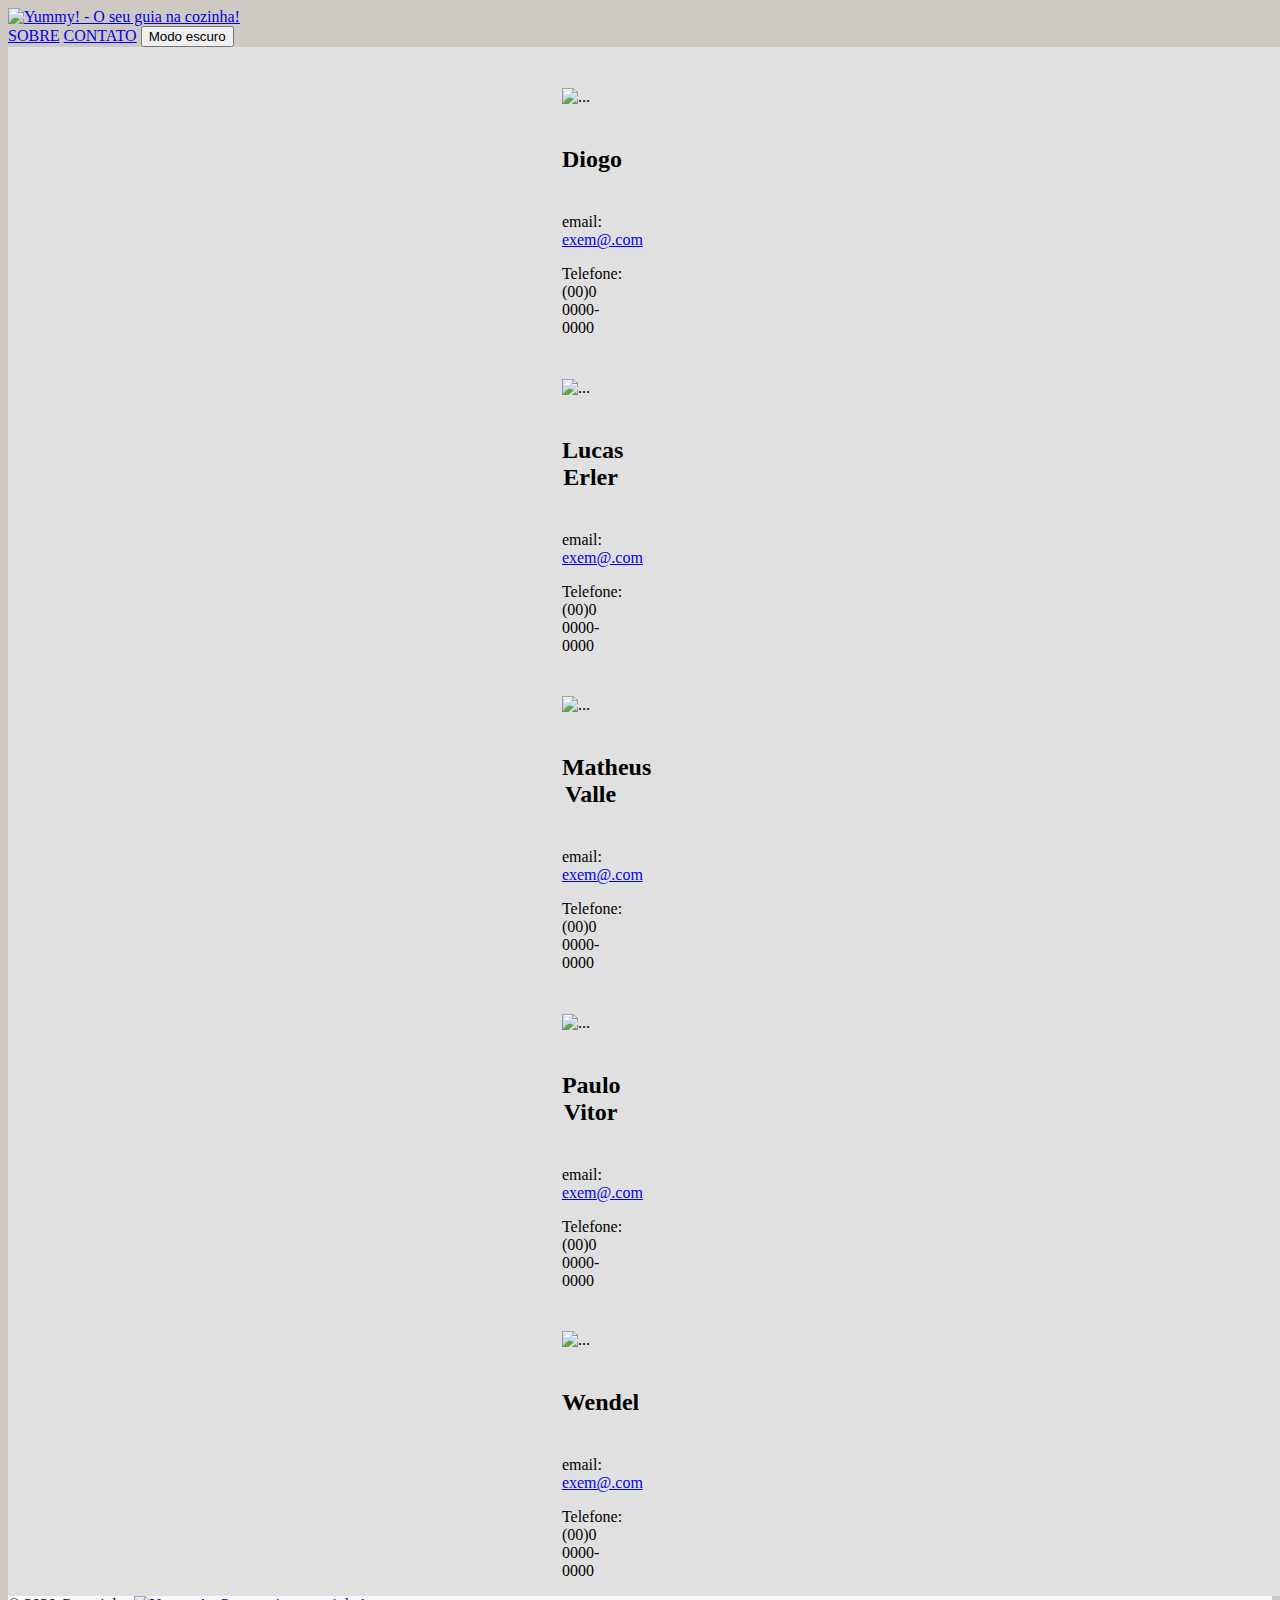
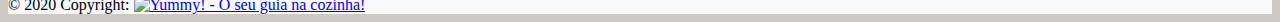
==== CONTATO/contato.html @ 797a140f "dark mode inicio" ====
<!DOCTYPE html>
<html lang="pt-BR">
  <head>
    <meta charset="UTF-8" />
    <meta http-equiv="X-UA-Compatible" content="IE=edge" />
    <meta name="viewport" content="width=device-width, initial-scale=1.0" />
    <link
      href="https://cdn.jsdelivr.net/npm/bootstrap@5.1.3/dist/css/bootstrap.min.css"
      rel="stylesheet"
      integrity="sha384-1BmE4kWBq78iYhFldvKuhfTAU6auU8tT94WrHftjDbrCEXSU1oBoqyl2QvZ6jIW3"
      crossorigin="anonymous"
    />
    <link rel="stylesheet" href="../styles.css">
    <link rel="stylesheet" href="./contato.css">        
    <title>Yummy!</title>
    <script src="contato.js" defer></script>
  </head>
  <body>
    <header class="main-header">
      <nav class="navbar navbar-expand-lg navbar-light bg-light">
        <div class="container-fluid">
          <a class="navbar-brand" href="../index.html">
            <img
              src="../images/Yummy-logo-removedBG.png"
              alt="Yummy! - O seu guia na cozinha!"
              height="70px"
            />
          </a>
          <div>
            <div class="navbar-nav">
              <a class="nav-link" href="../SOBRE/sobre.html">SOBRE</a>
              <a class="nav-link" href="../CONTATO/contato.html">CONTATO</a>
              <button class="dark-btn" type="button dm-btn">Modo escuro</button>
            </div>
          </div>
        </div>
      </nav>
    </header>
    <div class="container">
        <div class="row row-cols-1 row-cols-md-3 g-4">
            <div class="col">
              <div class="card h-100" id="cardcontato">
                <img src="file:///C:/Users/lucas/Downloads/undraw_profile_pic_ic-5-t.svg" class="card-img-top" alt="...">
                <div class="card-body">
                  <h5 class="card-title">Diogo</h5>
                  <p class="card-text">email: <a href="https://outlook.live.com/"><buttontype="button" class="btn btn-link">exem@.com</button></a></p>
                  <p>Telefone: (00)0 0000-0000</p>
                </div>
              </div>
            </div>
            <div class="col">
              <div class="card h-100" id="cardcontato">
                <img src="file:///C:/Users/lucas/Downloads/undraw_profile_pic_ic-5-t.svg" class="card-img-top" alt="...">
                <div class="card-body">
                  <h5 class="card-title">Lucas Erler</h5>
                  <p class="card-text">email: <a href="https://outlook.live.com/"><buttontype="button" class="btn btn-link">exem@.com</button></a></p>
                  <p>Telefone: (00)0 0000-0000</p>
                </div>
              </div>
            </div>
            <div class="col">
              <div class="card h-100" id="cardcontato">
                <img src="file:///C:/Users/lucas/Downloads/undraw_profile_pic_ic-5-t.svg" class="card-img-top" alt="...">
                <div class="card-body">
                  <h5 class="card-title">Matheus Valle</h5>
                  <p class="card-text">email: <a href="https://outlook.live.com/"><buttontype="button" class="btn btn-link">exem@.com</button></a></p>
                  <p>Telefone: (00)0 0000-0000</p>
                </div>
              </div>
            </div>
            <div class="col">
              <div class="card h-100" id="cardcontato">
                <img src="file:///C:/Users/lucas/Downloads/undraw_profile_pic_ic-5-t.svg" class="card-img-top" alt="...">
                <div class="card-body">
                  <h5 class="card-title">Paulo Vitor</h5>
                  <p class="card-text">email: <a href="https://outlook.live.com/"><buttontype="button" class="btn btn-link">exem@.com</button></a></p>
                  <p>Telefone: (00)0 0000-0000</p>
                </div>
              </div>
            </div>
            <div class="col">
                <div class="card h-100" id="cardcontato">
                  <img src="file:///C:/Users/lucas/Downloads/undraw_profile_pic_ic-5-t.svg" class="card-img-top" alt="...">
                  <div class="card-body">
                    <h5 class="card-title">Wendel</h5>
                    <p class="card-text">email: <a href="https://outlook.live.com/"><buttontype="button" class="btn btn-link">exem@.com</button></a></p>
                    <p>Telefone: (00)0 0000-0000</p>
                  </div>
                </div>
              </div>
          </div>
    </div>
    <footer class="bg-light text-center text-lg-start" >
        <div class="text-center p-3" style="background-color: #f8f9fa;">
          © 2020 Copyright:
          <a class="navbar-brand" href="#">
            <img
              src="../images/Yummy-logo-removedBG.png"
              alt="Yummy! - O seu guia na cozinha!"
              height="70px"
            />
          </a>
        </div>
    </footer>
  </body>
</html>
---- styles.css ----
body {
  background-color: rgb(207, 201, 195);
}
.body__dark {
  background-color: rgb(59, 59, 59);
}
.dm-btn {
  border-radius: 1.25rem;
}
---- CONTATO/contato.css ----
.container {
  background-color: rgb(224, 224, 224);
  width: 100vw;
  justify-content: space-around;
  flex-direction: row;
  display: flex;
  flex-wrap: wrap;
}
.container__dark {
  background-color:black ;
}
.row-cols-md-3>* {
  flex: 0 0 auto;
  width: 33.3333333333%;
  margin-top: 40px;
  margin-bottom: 16px;
}
.card-title{
  text-align: center;
  font-size: 3ch;
}
.card-img-top{
  vertical-align: middle;
  height: 17rem;
}
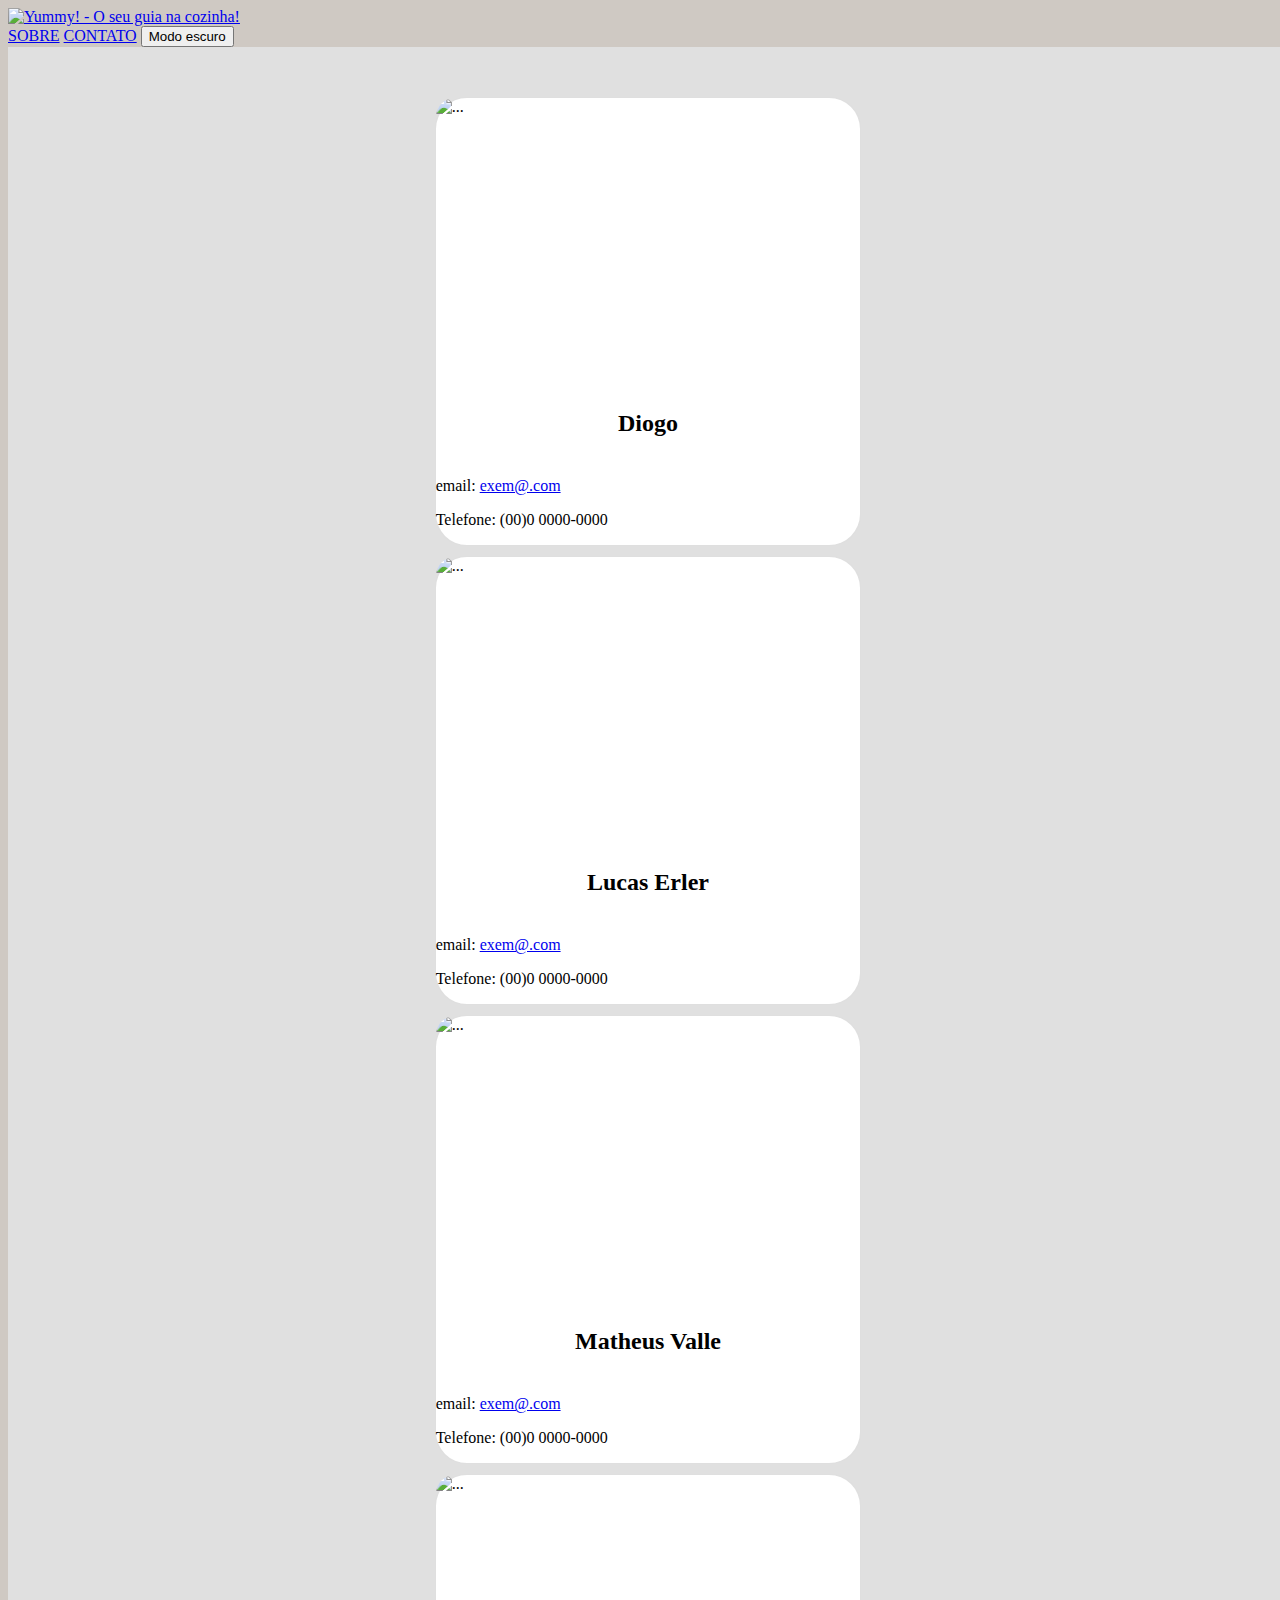
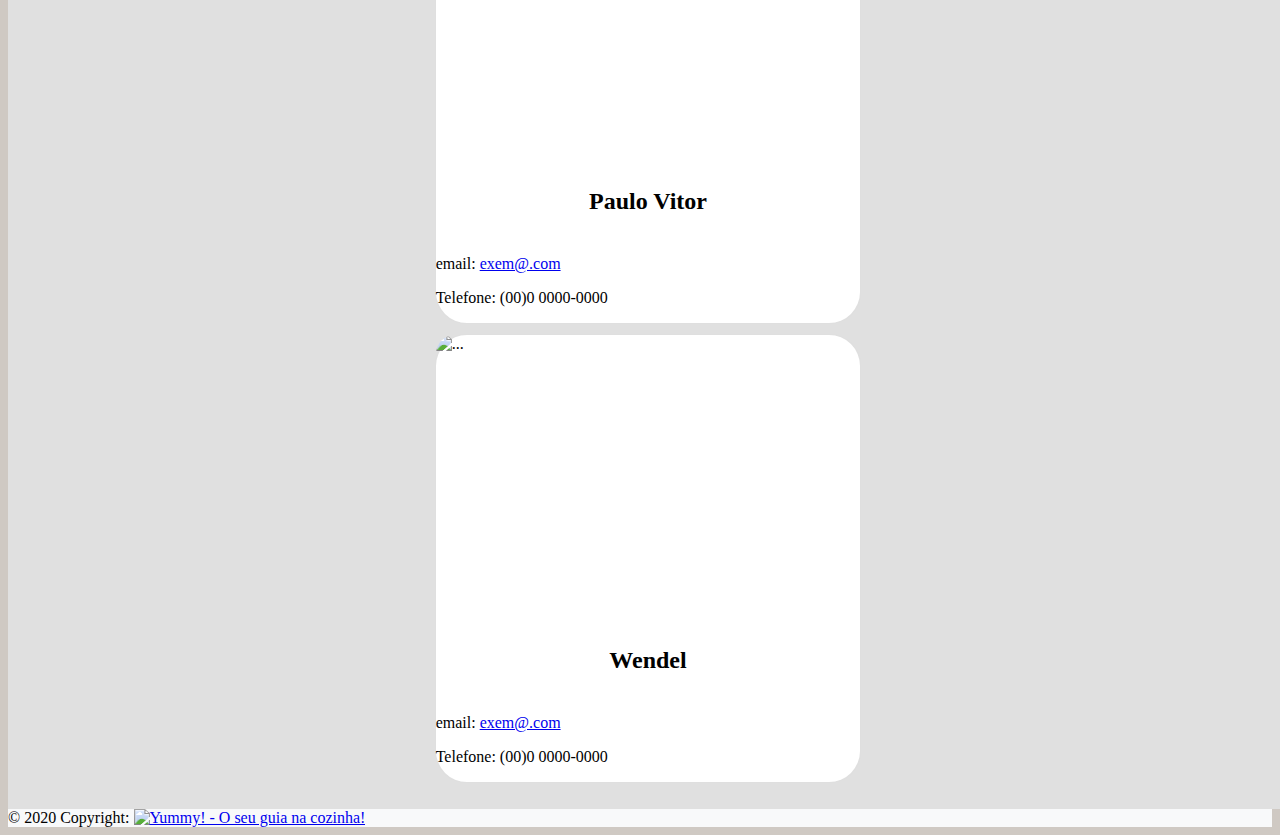
==== commit 40a02767: "add images contato" ====
--- a/CONTATO/contato.html
+++ b/CONTATO/contato.html
@@ -13,7 +13,7 @@
     <link rel="stylesheet" href="../styles.css">
     <link rel="stylesheet" href="./contato.css">        
     <title>Yummy!</title>
-    <script src="contato.js" defer></script>
+    <script src="/js/main.js" defer></script>
   </head>
   <body>
     <header class="main-header">
@@ -30,66 +30,66 @@
             <div class="navbar-nav">
               <a class="nav-link" href="../SOBRE/sobre.html">SOBRE</a>
               <a class="nav-link" href="../CONTATO/contato.html">CONTATO</a>
-              <button class="dark-btn" type="button dm-btn">Modo escuro</button>
+              <button type="button dm-btn">Modo escuro</button>
             </div>
           </div>
         </div>
       </nav>
     </header>
-    <div class="container">
+      <div class="container">
         <div class="row row-cols-1 row-cols-md-3 g-4">
-            <div class="col">
-              <div class="card h-100" id="cardcontato">
-                <img src="file:///C:/Users/lucas/Downloads/undraw_profile_pic_ic-5-t.svg" class="card-img-top" alt="...">
+          <div class="col">
+            <div class="card h-100" id="cardcontato">
+              <img src="../images/boneco.png" class="card-img-top" alt="...">
                 <div class="card-body">
                   <h5 class="card-title">Diogo</h5>
                   <p class="card-text">email: <a href="https://outlook.live.com/"><buttontype="button" class="btn btn-link">exem@.com</button></a></p>
-                  <p>Telefone: (00)0 0000-0000</p>
+                    <p>Telefone: (00)0 0000-0000</p>
+                  </div>
                 </div>
               </div>
-            </div>
-            <div class="col">
-              <div class="card h-100" id="cardcontato">
-                <img src="file:///C:/Users/lucas/Downloads/undraw_profile_pic_ic-5-t.svg" class="card-img-top" alt="...">
-                <div class="card-body">
-                  <h5 class="card-title">Lucas Erler</h5>
-                  <p class="card-text">email: <a href="https://outlook.live.com/"><buttontype="button" class="btn btn-link">exem@.com</button></a></p>
-                  <p>Telefone: (00)0 0000-0000</p>
-                </div>
-              </div>
-            </div>
-            <div class="col">
-              <div class="card h-100" id="cardcontato">
-                <img src="file:///C:/Users/lucas/Downloads/undraw_profile_pic_ic-5-t.svg" class="card-img-top" alt="...">
-                <div class="card-body">
-                  <h5 class="card-title">Matheus Valle</h5>
-                  <p class="card-text">email: <a href="https://outlook.live.com/"><buttontype="button" class="btn btn-link">exem@.com</button></a></p>
-                  <p>Telefone: (00)0 0000-0000</p>
-                </div>
-              </div>
-            </div>
-            <div class="col">
-              <div class="card h-100" id="cardcontato">
-                <img src="file:///C:/Users/lucas/Downloads/undraw_profile_pic_ic-5-t.svg" class="card-img-top" alt="...">
-                <div class="card-body">
-                  <h5 class="card-title">Paulo Vitor</h5>
-                  <p class="card-text">email: <a href="https://outlook.live.com/"><buttontype="button" class="btn btn-link">exem@.com</button></a></p>
-                  <p>Telefone: (00)0 0000-0000</p>
-                </div>
-              </div>
-            </div>
-            <div class="col">
+              <div class="col">
                 <div class="card h-100" id="cardcontato">
-                  <img src="file:///C:/Users/lucas/Downloads/undraw_profile_pic_ic-5-t.svg" class="card-img-top" alt="...">
+                  <img src="../images/boneco.png" class="card-img-top" alt="...">
                   <div class="card-body">
-                    <h5 class="card-title">Wendel</h5>
+                    <h5 class="card-title">Lucas Erler</h5>
                     <p class="card-text">email: <a href="https://outlook.live.com/"><buttontype="button" class="btn btn-link">exem@.com</button></a></p>
                     <p>Telefone: (00)0 0000-0000</p>
                   </div>
                 </div>
               </div>
-          </div>
-    </div>
+              <div class="col">
+                <div class="card h-100" id="cardcontato">
+                  <img src="../images/boneco.png" class="card-img-top" alt="...">
+                  <div class="card-body">
+                    <h5 class="card-title">Matheus Valle</h5>
+                    <p class="card-text">email: <a href="https://outlook.live.com/"><buttontype="button" class="btn btn-link">exem@.com</button></a></p>
+                    <p>Telefone: (00)0 0000-0000</p>
+                  </div>
+                </div>
+              </div>
+              <div class="col">
+                <div class="card h-100" id="cardcontato">
+                  <img src="../images/boneco.png" class="card-img-top" alt="...">
+                  <div class="card-body">
+                    <h5 class="card-title">Paulo Vitor</h5>
+                    <p class="card-text">email: <a href="https://outlook.live.com/"><buttontype="button" class="btn btn-link">exem@.com</button></a></p>
+                    <p>Telefone: (00)0 0000-0000</p>
+                  </div>
+                </div>
+              </div>
+              <div class="col">
+                  <div class="card h-100" id="cardcontato">
+                    <img src="../images/boneco.png" class="card-img-top" alt="...">
+                    <div class="card-body">
+                      <h5 class="card-title">Wendel</h5>
+                      <p class="card-text">email: <a href="https://outlook.live.com/"><buttontype="button" class="btn btn-link">exem@.com</button></a></p>
+                      <p>Telefone: (00)0 0000-0000</p>
+                    </div>
+                  </div>
+                </div>
+            </div>
+      </div>
     <footer class="bg-light text-center text-lg-start" >
         <div class="text-center p-3" style="background-color: #f8f9fa;">
           © 2020 Copyright:
--- a/styles.css
+++ b/styles.css
@@ -1,9 +1,34 @@
 body {
   background-color: rgb(207, 201, 195);
-}
-.body__dark {
-  background-color: rgb(59, 59, 59);
 }
 .dm-btn {
   border-radius: 1.25rem;
 }
+.container {
+  background-color: rgb(224, 224, 224);
+  width: 100vw;
+  justify-content: space-around;
+  flex-direction: row;
+  display: flex;
+  flex-wrap: wrap;
+}
+.card {
+  position: relative;
+  display: flex;
+  flex-direction: column;
+  min-width: 0;
+  word-wrap: break-word;
+  background-color: #fff;
+  background-clip: border-box;
+  margin-top: 10px;
+  margin-bottom: 10px;
+  border: 1px solid rgba(0,0,0,.125);
+  border-radius: 2rem;
+}
+.card-img, .card-img-top {
+  border-top-left-radius: calc(1.25rem - 1px);
+  border-top-right-radius: calc(1.25rem - 1px);
+}
+.btn{
+  border-radius: 1.25rem;
+}--- a/CONTATO/contato.css
+++ b/CONTATO/contato.css
@@ -1,15 +1,4 @@
-.container {
-  background-color: rgb(224, 224, 224);
-  width: 100vw;
-  justify-content: space-around;
-  flex-direction: row;
-  display: flex;
-  flex-wrap: wrap;
-}
-.container__dark {
-  background-color:black ;
-}
-.row-cols-md-3>* {
+.row-cols-md-3 {
   flex: 0 0 auto;
   width: 33.3333333333%;
   margin-top: 40px;
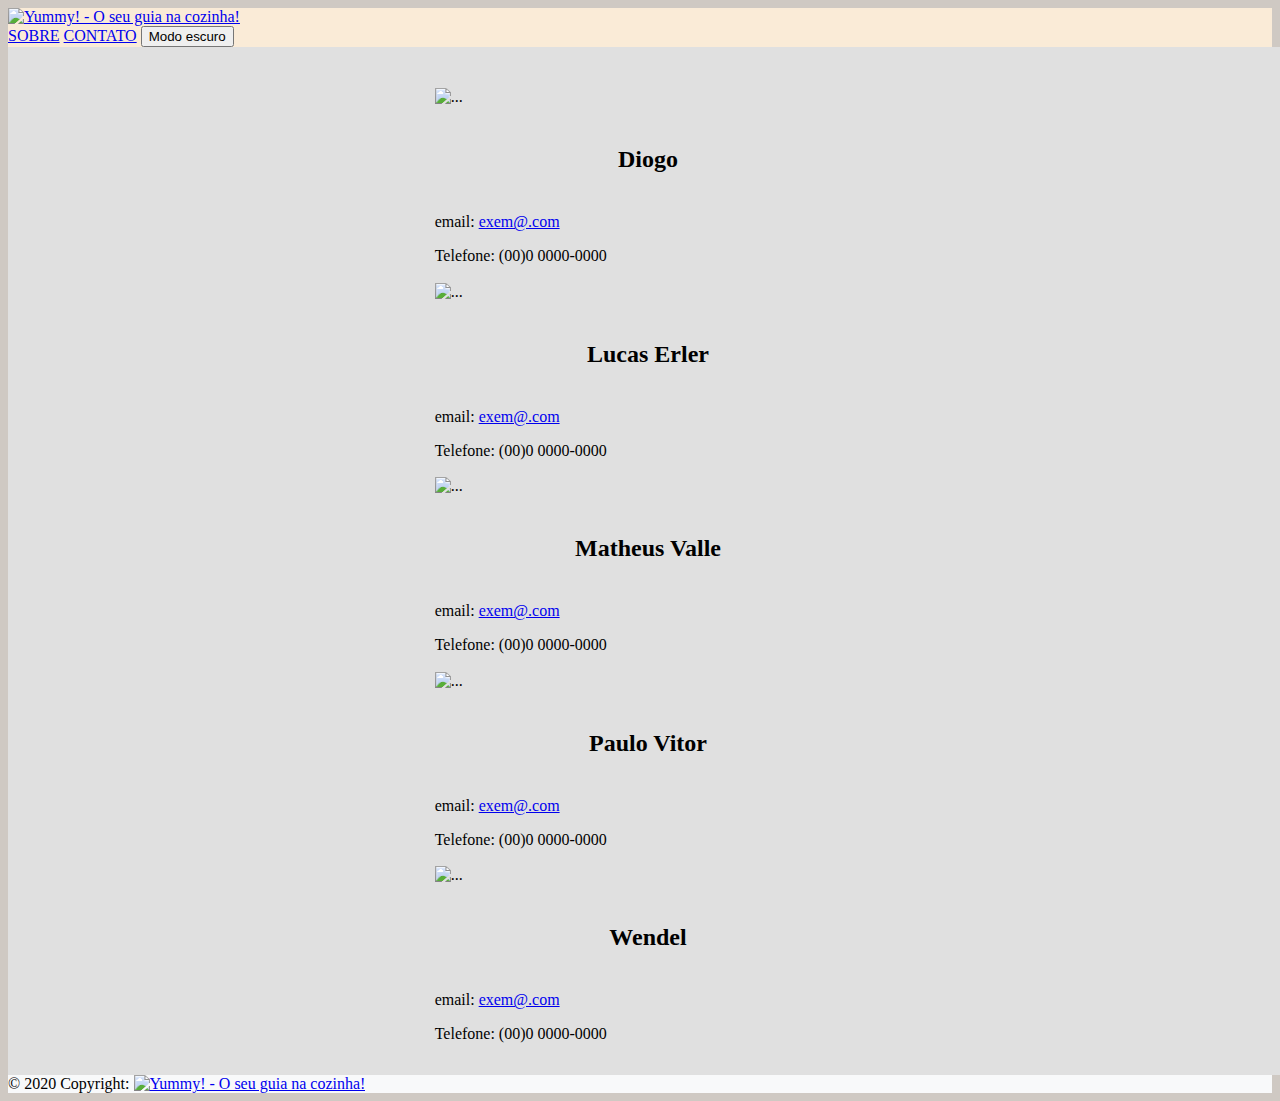
==== commit 95dc975d: "problemas com nome dos membros em 'sobre'" ====
--- a/CONTATO/contato.html
+++ b/CONTATO/contato.html
@@ -13,11 +13,11 @@
     <link rel="stylesheet" href="../styles.css">
     <link rel="stylesheet" href="./contato.css">        
     <title>Yummy!</title>
-    <script src="/js/main.js" defer></script>
+    <script src="contato.js" defer></script>
   </head>
   <body>
     <header class="main-header">
-      <nav class="navbar navbar-expand-lg navbar-light bg-light">
+      <nav class="navbar navbar-expand-lg navbar-light">
         <div class="container-fluid">
           <a class="navbar-brand" href="../index.html">
             <img
@@ -30,66 +30,66 @@
             <div class="navbar-nav">
               <a class="nav-link" href="../SOBRE/sobre.html">SOBRE</a>
               <a class="nav-link" href="../CONTATO/contato.html">CONTATO</a>
-              <button type="button dm-btn">Modo escuro</button>
+              <button class="dark-btn" type="button dm-btn">Modo escuro</button>
             </div>
           </div>
         </div>
       </nav>
     </header>
-      <div class="container">
+    <div class="container">
         <div class="row row-cols-1 row-cols-md-3 g-4">
-          <div class="col">
-            <div class="card h-100" id="cardcontato">
-              <img src="../images/boneco.png" class="card-img-top" alt="...">
+            <div class="col">
+              <div class="card h-100" id="cardcontato">
+                <img src="file:///C:/Users/lucas/Downloads/undraw_profile_pic_ic-5-t.svg" class="card-img-top" alt="...">
                 <div class="card-body">
                   <h5 class="card-title">Diogo</h5>
                   <p class="card-text">email: <a href="https://outlook.live.com/"><buttontype="button" class="btn btn-link">exem@.com</button></a></p>
-                    <p>Telefone: (00)0 0000-0000</p>
-                  </div>
+                  <p>Telefone: (00)0 0000-0000</p>
                 </div>
               </div>
-              <div class="col">
+            </div>
+            <div class="col">
+              <div class="card h-100" id="cardcontato">
+                <img src="file:///C:/Users/lucas/Downloads/undraw_profile_pic_ic-5-t.svg" class="card-img-top" alt="...">
+                <div class="card-body">
+                  <h5 class="card-title">Lucas Erler</h5>
+                  <p class="card-text">email: <a href="https://outlook.live.com/"><buttontype="button" class="btn btn-link">exem@.com</button></a></p>
+                  <p>Telefone: (00)0 0000-0000</p>
+                </div>
+              </div>
+            </div>
+            <div class="col">
+              <div class="card h-100" id="cardcontato">
+                <img src="file:///C:/Users/lucas/Downloads/undraw_profile_pic_ic-5-t.svg" class="card-img-top" alt="...">
+                <div class="card-body">
+                  <h5 class="card-title">Matheus Valle</h5>
+                  <p class="card-text">email: <a href="https://outlook.live.com/"><buttontype="button" class="btn btn-link">exem@.com</button></a></p>
+                  <p>Telefone: (00)0 0000-0000</p>
+                </div>
+              </div>
+            </div>
+            <div class="col">
+              <div class="card h-100" id="cardcontato">
+                <img src="file:///C:/Users/lucas/Downloads/undraw_profile_pic_ic-5-t.svg" class="card-img-top" alt="...">
+                <div class="card-body">
+                  <h5 class="card-title">Paulo Vitor</h5>
+                  <p class="card-text">email: <a href="https://outlook.live.com/"><buttontype="button" class="btn btn-link">exem@.com</button></a></p>
+                  <p>Telefone: (00)0 0000-0000</p>
+                </div>
+              </div>
+            </div>
+            <div class="col">
                 <div class="card h-100" id="cardcontato">
-                  <img src="../images/boneco.png" class="card-img-top" alt="...">
+                  <img src="file:///C:/Users/lucas/Downloads/undraw_profile_pic_ic-5-t.svg" class="card-img-top" alt="...">
                   <div class="card-body">
-                    <h5 class="card-title">Lucas Erler</h5>
+                    <h5 class="card-title">Wendel</h5>
                     <p class="card-text">email: <a href="https://outlook.live.com/"><buttontype="button" class="btn btn-link">exem@.com</button></a></p>
                     <p>Telefone: (00)0 0000-0000</p>
                   </div>
                 </div>
               </div>
-              <div class="col">
-                <div class="card h-100" id="cardcontato">
-                  <img src="../images/boneco.png" class="card-img-top" alt="...">
-                  <div class="card-body">
-                    <h5 class="card-title">Matheus Valle</h5>
-                    <p class="card-text">email: <a href="https://outlook.live.com/"><buttontype="button" class="btn btn-link">exem@.com</button></a></p>
-                    <p>Telefone: (00)0 0000-0000</p>
-                  </div>
-                </div>
-              </div>
-              <div class="col">
-                <div class="card h-100" id="cardcontato">
-                  <img src="../images/boneco.png" class="card-img-top" alt="...">
-                  <div class="card-body">
-                    <h5 class="card-title">Paulo Vitor</h5>
-                    <p class="card-text">email: <a href="https://outlook.live.com/"><buttontype="button" class="btn btn-link">exem@.com</button></a></p>
-                    <p>Telefone: (00)0 0000-0000</p>
-                  </div>
-                </div>
-              </div>
-              <div class="col">
-                  <div class="card h-100" id="cardcontato">
-                    <img src="../images/boneco.png" class="card-img-top" alt="...">
-                    <div class="card-body">
-                      <h5 class="card-title">Wendel</h5>
-                      <p class="card-text">email: <a href="https://outlook.live.com/"><buttontype="button" class="btn btn-link">exem@.com</button></a></p>
-                      <p>Telefone: (00)0 0000-0000</p>
-                    </div>
-                  </div>
-                </div>
-            </div>
-      </div>
+          </div>
+    </div>
     <footer class="bg-light text-center text-lg-start" >
         <div class="text-center p-3" style="background-color: #f8f9fa;">
           © 2020 Copyright:
--- a/styles.css
+++ b/styles.css
@@ -1,5 +1,8 @@
 body {
   background-color: rgb(207, 201, 195);
+}
+.body__dark {
+  background-color: rgb(59, 59, 59);
 }
 .dm-btn {
   border-radius: 1.25rem;
@@ -12,23 +15,9 @@
   display: flex;
   flex-wrap: wrap;
 }
-.card {
-  position: relative;
-  display: flex;
-  flex-direction: column;
-  min-width: 0;
-  word-wrap: break-word;
-  background-color: #fff;
-  background-clip: border-box;
-  margin-top: 10px;
-  margin-bottom: 10px;
-  border: 1px solid rgba(0,0,0,.125);
-  border-radius: 2rem;
+.main-header {
+  background-color: antiquewhite;
 }
-.card-img, .card-img-top {
-  border-top-left-radius: calc(1.25rem - 1px);
-  border-top-right-radius: calc(1.25rem - 1px);
+.main-header__dark {
+  background-color: #646464;
 }
-.btn{
-  border-radius: 1.25rem;
-}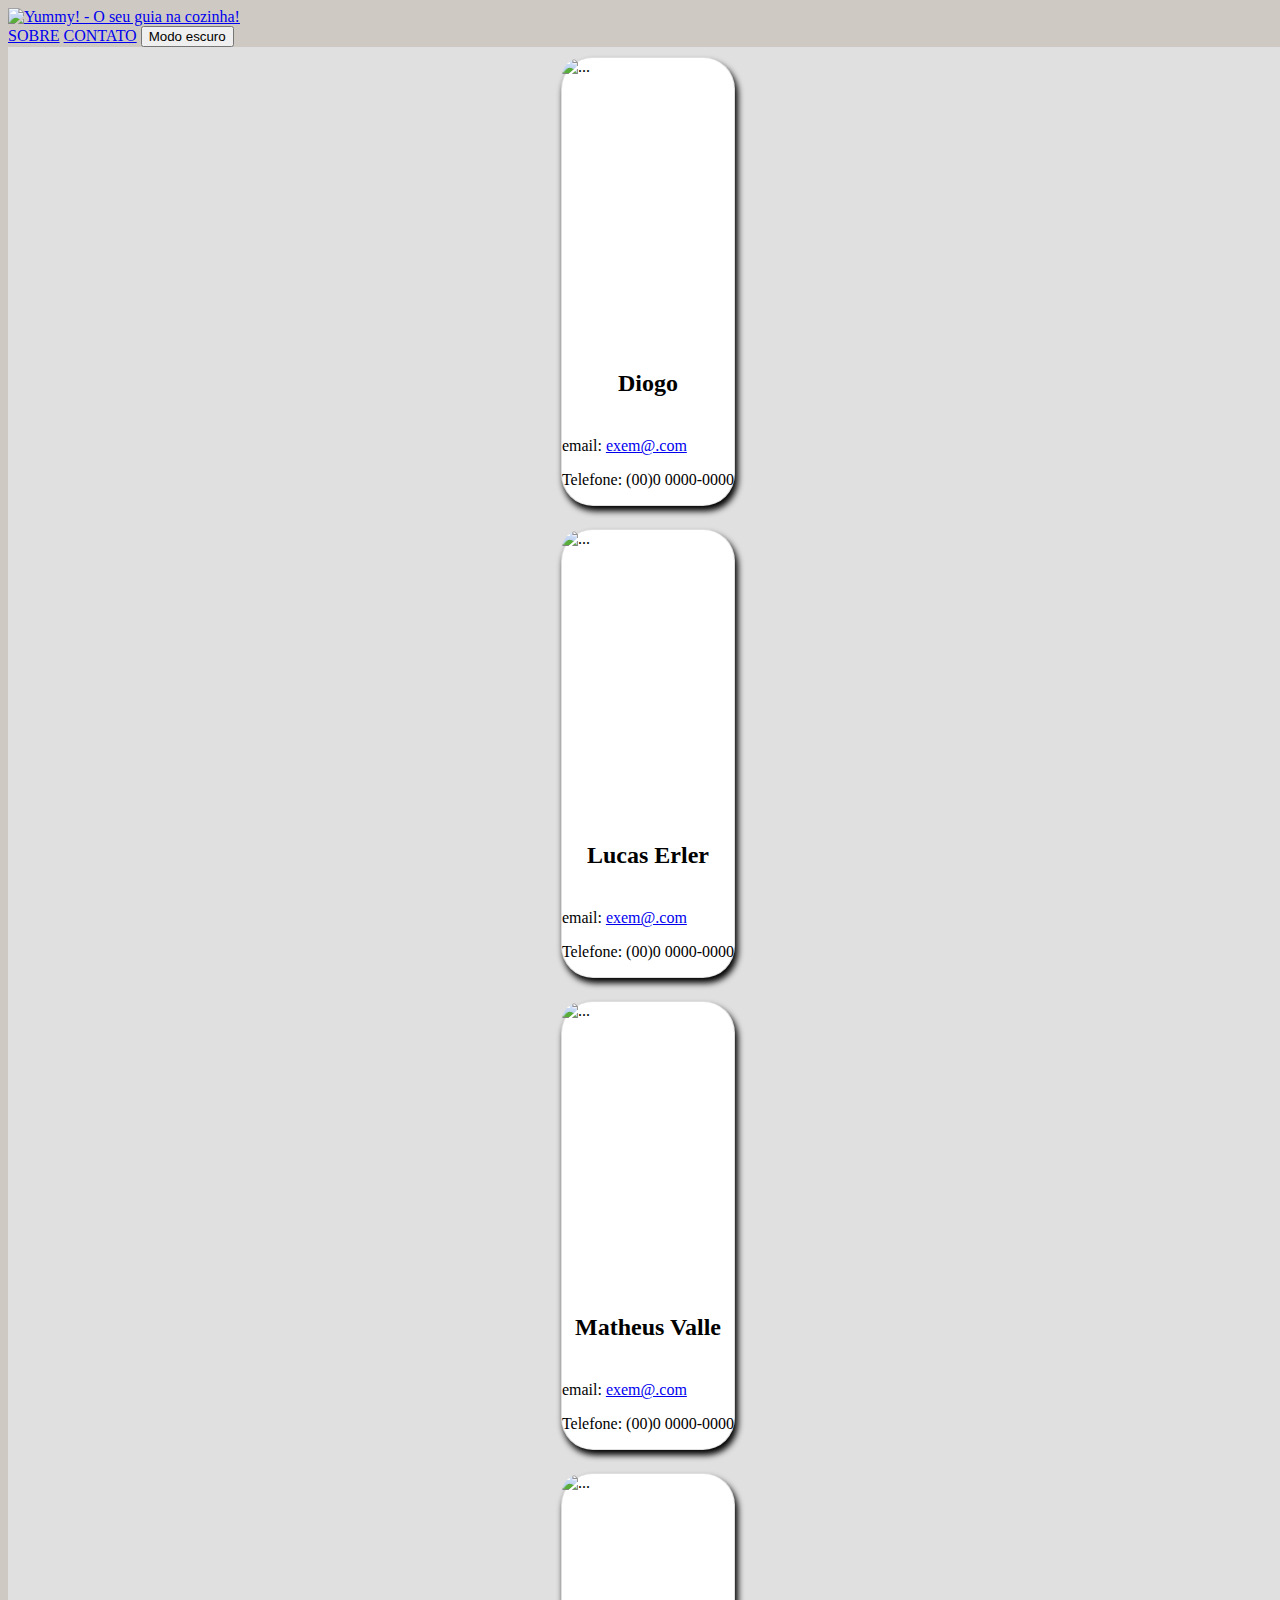
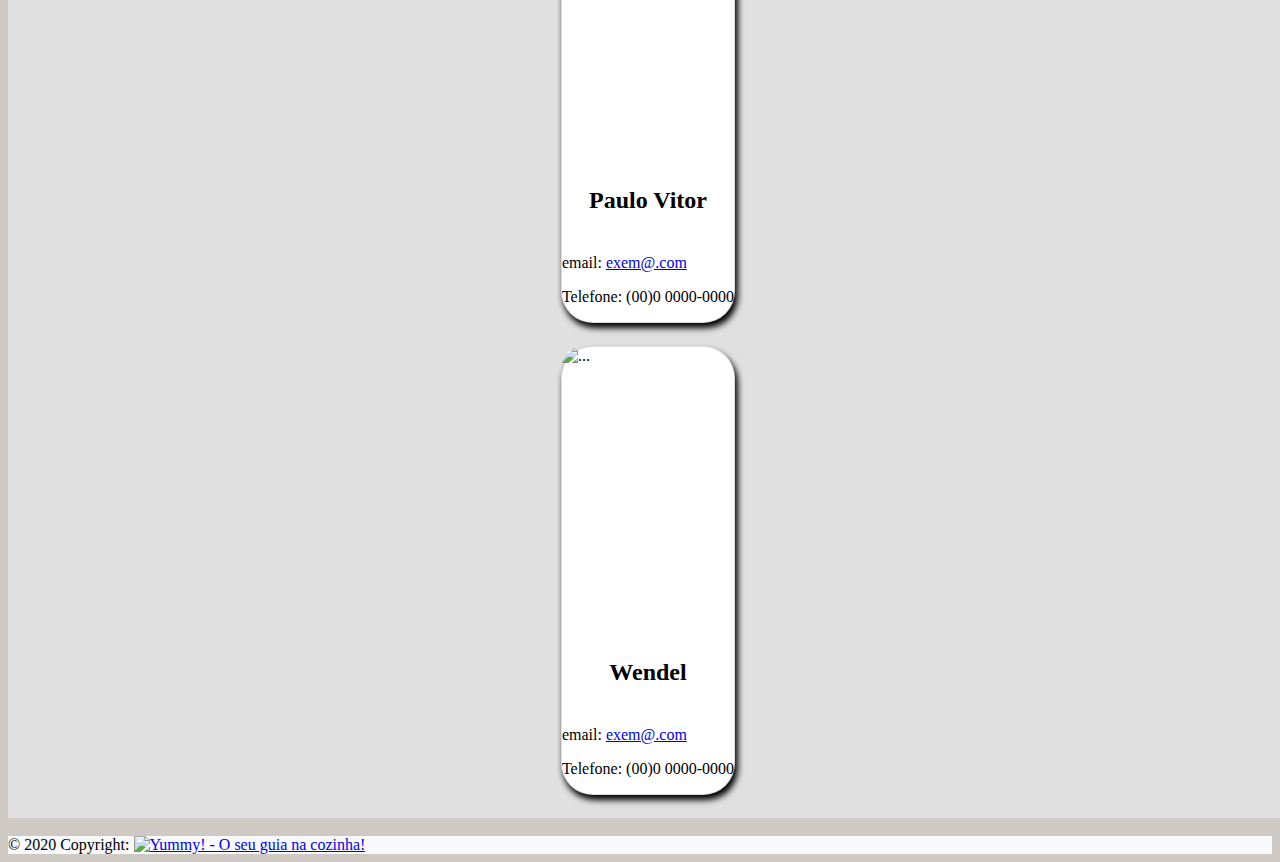
==== commit 8f540e4f: "é isso ai" ====
--- a/CONTATO/contato.html
+++ b/CONTATO/contato.html
@@ -13,11 +13,11 @@
     <link rel="stylesheet" href="../styles.css">
     <link rel="stylesheet" href="./contato.css">        
     <title>Yummy!</title>
-    <script src="contato.js" defer></script>
+    <script src="/js/main.js" defer></script>
   </head>
   <body>
     <header class="main-header">
-      <nav class="navbar navbar-expand-lg navbar-light">
+      <nav class="navbar navbar-expand-lg navbar-light bg-light">
         <div class="container-fluid">
           <a class="navbar-brand" href="../index.html">
             <img
@@ -30,66 +30,67 @@
             <div class="navbar-nav">
               <a class="nav-link" href="../SOBRE/sobre.html">SOBRE</a>
               <a class="nav-link" href="../CONTATO/contato.html">CONTATO</a>
-              <button class="dark-btn" type="button dm-btn">Modo escuro</button>
+              <button type="button dm-btn">Modo escuro</button>
             </div>
           </div>
         </div>
       </nav>
     </header>
-    <div class="container">
+      <div class="container">
         <div class="row row-cols-1 row-cols-md-3 g-4">
-            <div class="col">
-              <div class="card h-100" id="cardcontato">
-                <img src="file:///C:/Users/lucas/Downloads/undraw_profile_pic_ic-5-t.svg" class="card-img-top" alt="...">
+          <div class="col">
+            <div class="card h-95">
+              <img src="file:///C:/Users/lucas/Downloads/undraw_profile_pic_ic-5-t%20(1).svg" class="card-img-top" alt="...">
                 <div class="card-body">
                   <h5 class="card-title">Diogo</h5>
                   <p class="card-text">email: <a href="https://outlook.live.com/"><buttontype="button" class="btn btn-link">exem@.com</button></a></p>
-                  <p>Telefone: (00)0 0000-0000</p>
+                    <p>Telefone: (00)0 0000-0000</p>
+                  </div>
                 </div>
               </div>
-            </div>
-            <div class="col">
-              <div class="card h-100" id="cardcontato">
-                <img src="file:///C:/Users/lucas/Downloads/undraw_profile_pic_ic-5-t.svg" class="card-img-top" alt="...">
-                <div class="card-body">
-                  <h5 class="card-title">Lucas Erler</h5>
-                  <p class="card-text">email: <a href="https://outlook.live.com/"><buttontype="button" class="btn btn-link">exem@.com</button></a></p>
-                  <p>Telefone: (00)0 0000-0000</p>
-                </div>
-              </div>
-            </div>
-            <div class="col">
-              <div class="card h-100" id="cardcontato">
-                <img src="file:///C:/Users/lucas/Downloads/undraw_profile_pic_ic-5-t.svg" class="card-img-top" alt="...">
-                <div class="card-body">
-                  <h5 class="card-title">Matheus Valle</h5>
-                  <p class="card-text">email: <a href="https://outlook.live.com/"><buttontype="button" class="btn btn-link">exem@.com</button></a></p>
-                  <p>Telefone: (00)0 0000-0000</p>
-                </div>
-              </div>
-            </div>
-            <div class="col">
-              <div class="card h-100" id="cardcontato">
-                <img src="file:///C:/Users/lucas/Downloads/undraw_profile_pic_ic-5-t.svg" class="card-img-top" alt="...">
-                <div class="card-body">
-                  <h5 class="card-title">Paulo Vitor</h5>
-                  <p class="card-text">email: <a href="https://outlook.live.com/"><buttontype="button" class="btn btn-link">exem@.com</button></a></p>
-                  <p>Telefone: (00)0 0000-0000</p>
-                </div>
-              </div>
-            </div>
-            <div class="col">
-                <div class="card h-100" id="cardcontato">
-                  <img src="file:///C:/Users/lucas/Downloads/undraw_profile_pic_ic-5-t.svg" class="card-img-top" alt="...">
+              <div class="col">
+                <div class="card h-95">
+                  <img src="file:///C:/Users/lucas/Downloads/undraw_profile_pic_ic-5-t%20(1).svg" class="card-img-top" alt="...">
                   <div class="card-body">
-                    <h5 class="card-title">Wendel</h5>
+                    <h5 class="card-title">Lucas Erler</h5>
                     <p class="card-text">email: <a href="https://outlook.live.com/"><buttontype="button" class="btn btn-link">exem@.com</button></a></p>
                     <p>Telefone: (00)0 0000-0000</p>
                   </div>
                 </div>
               </div>
-          </div>
-    </div>
+              <div class="col">
+                <div class="card h-95">
+                  <img src="file:///C:/Users/lucas/Downloads/undraw_profile_pic_ic-5-t%20(1).svg" class="card-img-top" alt="...">
+                  <div class="card-body">
+                    <h5 class="card-title">Matheus Valle</h5>
+                    <p class="card-text">email: <a href="https://outlook.live.com/"><buttontype="button" class="btn btn-link">exem@.com</button></a></p>
+                    <p>Telefone: (00)0 0000-0000</p>
+                  </div>
+                </div>
+              </div>
+              <div class="col">
+                <div class="card h-95">
+                  <img src="file:///C:/Users/lucas/Downloads/undraw_profile_pic_ic-5-t%20(1).svg" class="card-img-top" alt="...">
+                  <div class="card-body">
+                    <h5 class="card-title">Paulo Vitor</h5>
+                    <p class="card-text">email: <a href="https://outlook.live.com/"><buttontype="button" class="btn btn-link">exem@.com</button></a></p>
+                    <p>Telefone: (00)0 0000-0000</p>
+                  </div>
+                </div>
+              </div>
+              <div class="col">
+                  <div class="card h-95">
+                    <img src="file:///C:/Users/lucas/Downloads/undraw_profile_pic_ic-5-t%20(1).svg" class="card-img-top" alt="...">
+                    <div class="card-body">
+                      <h5 class="card-title">Wendel</h5>
+                      <p class="card-text">email: <a href="https://outlook.live.com/"><buttontype="button" class="btn btn-link">exem@.com</button></a></p>
+                      <p>Telefone: (00)0 0000-0000</p>
+                    </div>
+                  </div>
+                </div>
+            </div>
+      </div>
+      <br>
     <footer class="bg-light text-center text-lg-start" >
         <div class="text-center p-3" style="background-color: #f8f9fa;">
           © 2020 Copyright:
--- a/styles.css
+++ b/styles.css
@@ -1,8 +1,5 @@
 body {
   background-color: rgb(207, 201, 195);
-}
-.body__dark {
-  background-color: rgb(59, 59, 59);
 }
 .dm-btn {
   border-radius: 1.25rem;
@@ -15,9 +12,24 @@
   display: flex;
   flex-wrap: wrap;
 }
-.main-header {
-  background-color: antiquewhite;
+.card {
+  position: relative;
+  display: flex;
+  flex-direction: column;
+  min-width: 0;
+  word-wrap: break-word;
+  background-color: #fff;
+  background-clip: border-box;
+  margin-top: 10px;
+  margin-bottom: 23px;
+  border: 1px solid rgba(0,0,0,.125);
+  border-radius: 2rem;
+  box-shadow: 2.5px 5px 6px black;
 }
-.main-header__dark {
-  background-color: #646464;
+.card-img, .card-img-top {
+  border-top-left-radius: calc(1.25rem - 1px);
+  border-top-right-radius: calc(1.25rem - 1px);
 }
+.btn{
+  border-radius: 1.25rem;
+}--- a/CONTATO/contato.css
+++ b/CONTATO/contato.css
@@ -1,9 +1,3 @@
-.row-cols-md-3 {
-  flex: 0 0 auto;
-  width: 33.3333333333%;
-  margin-top: 40px;
-  margin-bottom: 16px;
-}
 .card-title{
   text-align: center;
   font-size: 3ch;
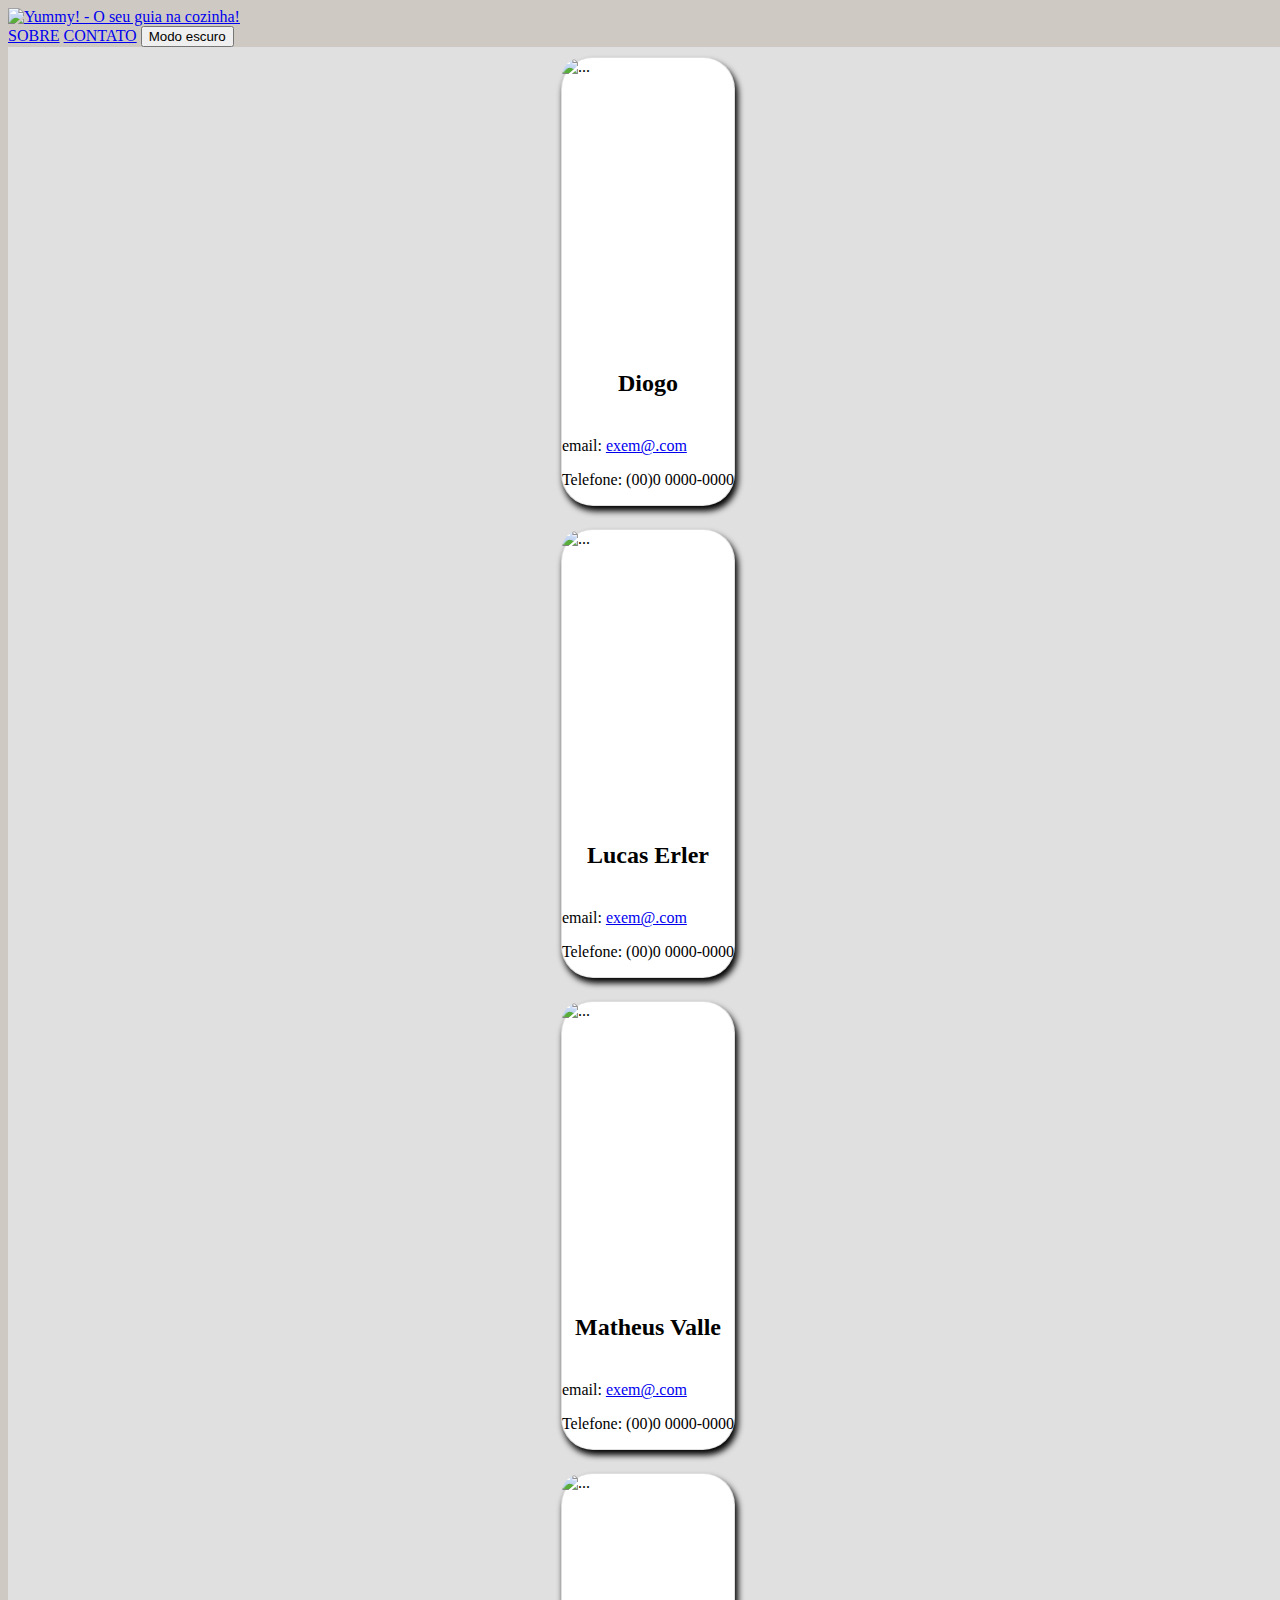
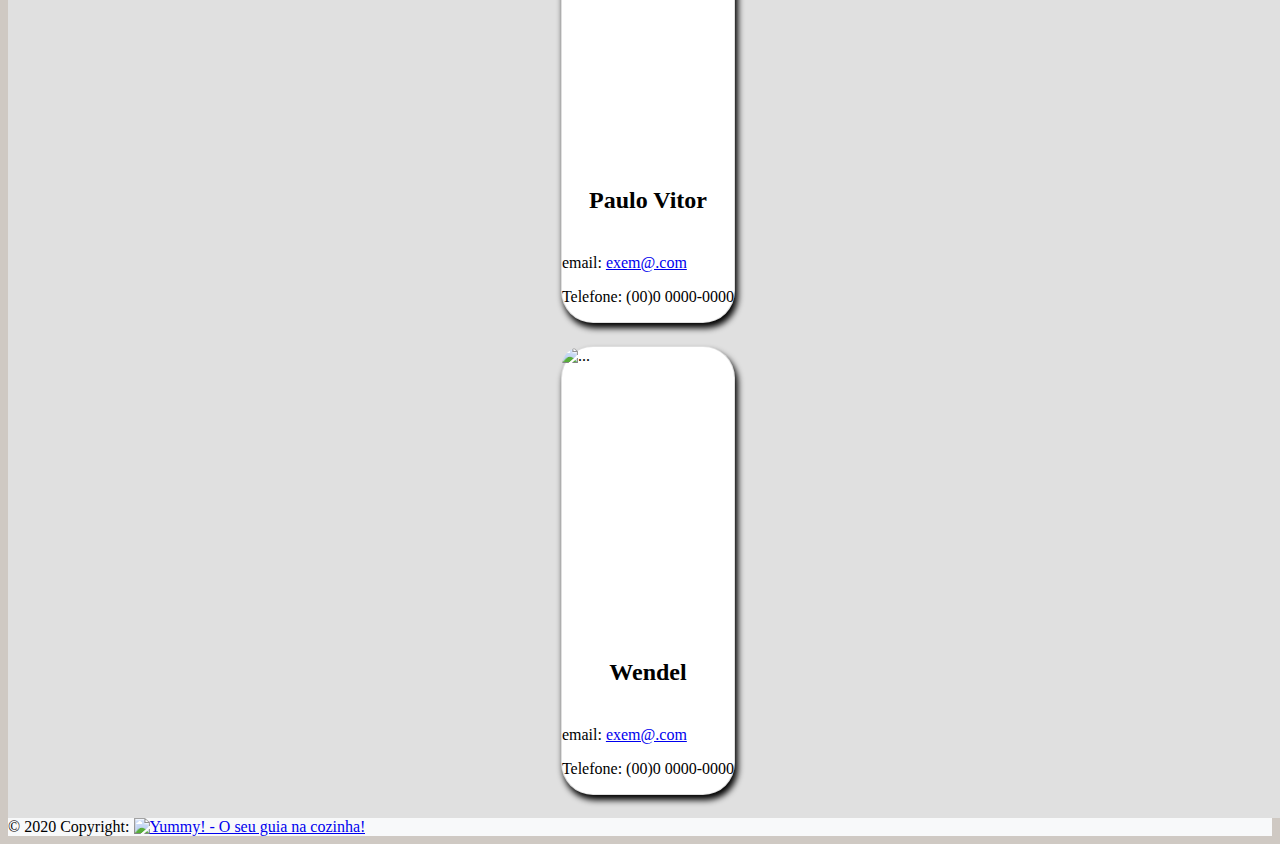
==== commit f3acd10b: "commit" ====
--- a/CONTATO/contato.html
+++ b/CONTATO/contato.html
@@ -40,7 +40,7 @@
         <div class="row row-cols-1 row-cols-md-3 g-4">
           <div class="col">
             <div class="card h-95">
-              <img src="file:///C:/Users/lucas/Downloads/undraw_profile_pic_ic-5-t%20(1).svg" class="card-img-top" alt="...">
+              <img src="../images/boneco.png" class="card-img-top" alt="...">
                 <div class="card-body">
                   <h5 class="card-title">Diogo</h5>
                   <p class="card-text">email: <a href="https://outlook.live.com/"><buttontype="button" class="btn btn-link">exem@.com</button></a></p>
@@ -50,7 +50,7 @@
               </div>
               <div class="col">
                 <div class="card h-95">
-                  <img src="file:///C:/Users/lucas/Downloads/undraw_profile_pic_ic-5-t%20(1).svg" class="card-img-top" alt="...">
+                  <img src="../images/boneco.png" class="card-img-top" alt="...">
                   <div class="card-body">
                     <h5 class="card-title">Lucas Erler</h5>
                     <p class="card-text">email: <a href="https://outlook.live.com/"><buttontype="button" class="btn btn-link">exem@.com</button></a></p>
@@ -60,7 +60,7 @@
               </div>
               <div class="col">
                 <div class="card h-95">
-                  <img src="file:///C:/Users/lucas/Downloads/undraw_profile_pic_ic-5-t%20(1).svg" class="card-img-top" alt="...">
+                  <img src="../images/boneco.png" class="card-img-top" alt="...">
                   <div class="card-body">
                     <h5 class="card-title">Matheus Valle</h5>
                     <p class="card-text">email: <a href="https://outlook.live.com/"><buttontype="button" class="btn btn-link">exem@.com</button></a></p>
@@ -70,7 +70,7 @@
               </div>
               <div class="col">
                 <div class="card h-95">
-                  <img src="file:///C:/Users/lucas/Downloads/undraw_profile_pic_ic-5-t%20(1).svg" class="card-img-top" alt="...">
+                  <img src="../images/boneco.png" class="card-img-top" alt="...">
                   <div class="card-body">
                     <h5 class="card-title">Paulo Vitor</h5>
                     <p class="card-text">email: <a href="https://outlook.live.com/"><buttontype="button" class="btn btn-link">exem@.com</button></a></p>
@@ -80,7 +80,7 @@
               </div>
               <div class="col">
                   <div class="card h-95">
-                    <img src="file:///C:/Users/lucas/Downloads/undraw_profile_pic_ic-5-t%20(1).svg" class="card-img-top" alt="...">
+                    <img src="../images/boneco.png" class="card-img-top" alt="...">
                     <div class="card-body">
                       <h5 class="card-title">Wendel</h5>
                       <p class="card-text">email: <a href="https://outlook.live.com/"><buttontype="button" class="btn btn-link">exem@.com</button></a></p>
@@ -90,7 +90,6 @@
                 </div>
             </div>
       </div>
-      <br>
     <footer class="bg-light text-center text-lg-start" >
         <div class="text-center p-3" style="background-color: #f8f9fa;">
           © 2020 Copyright:
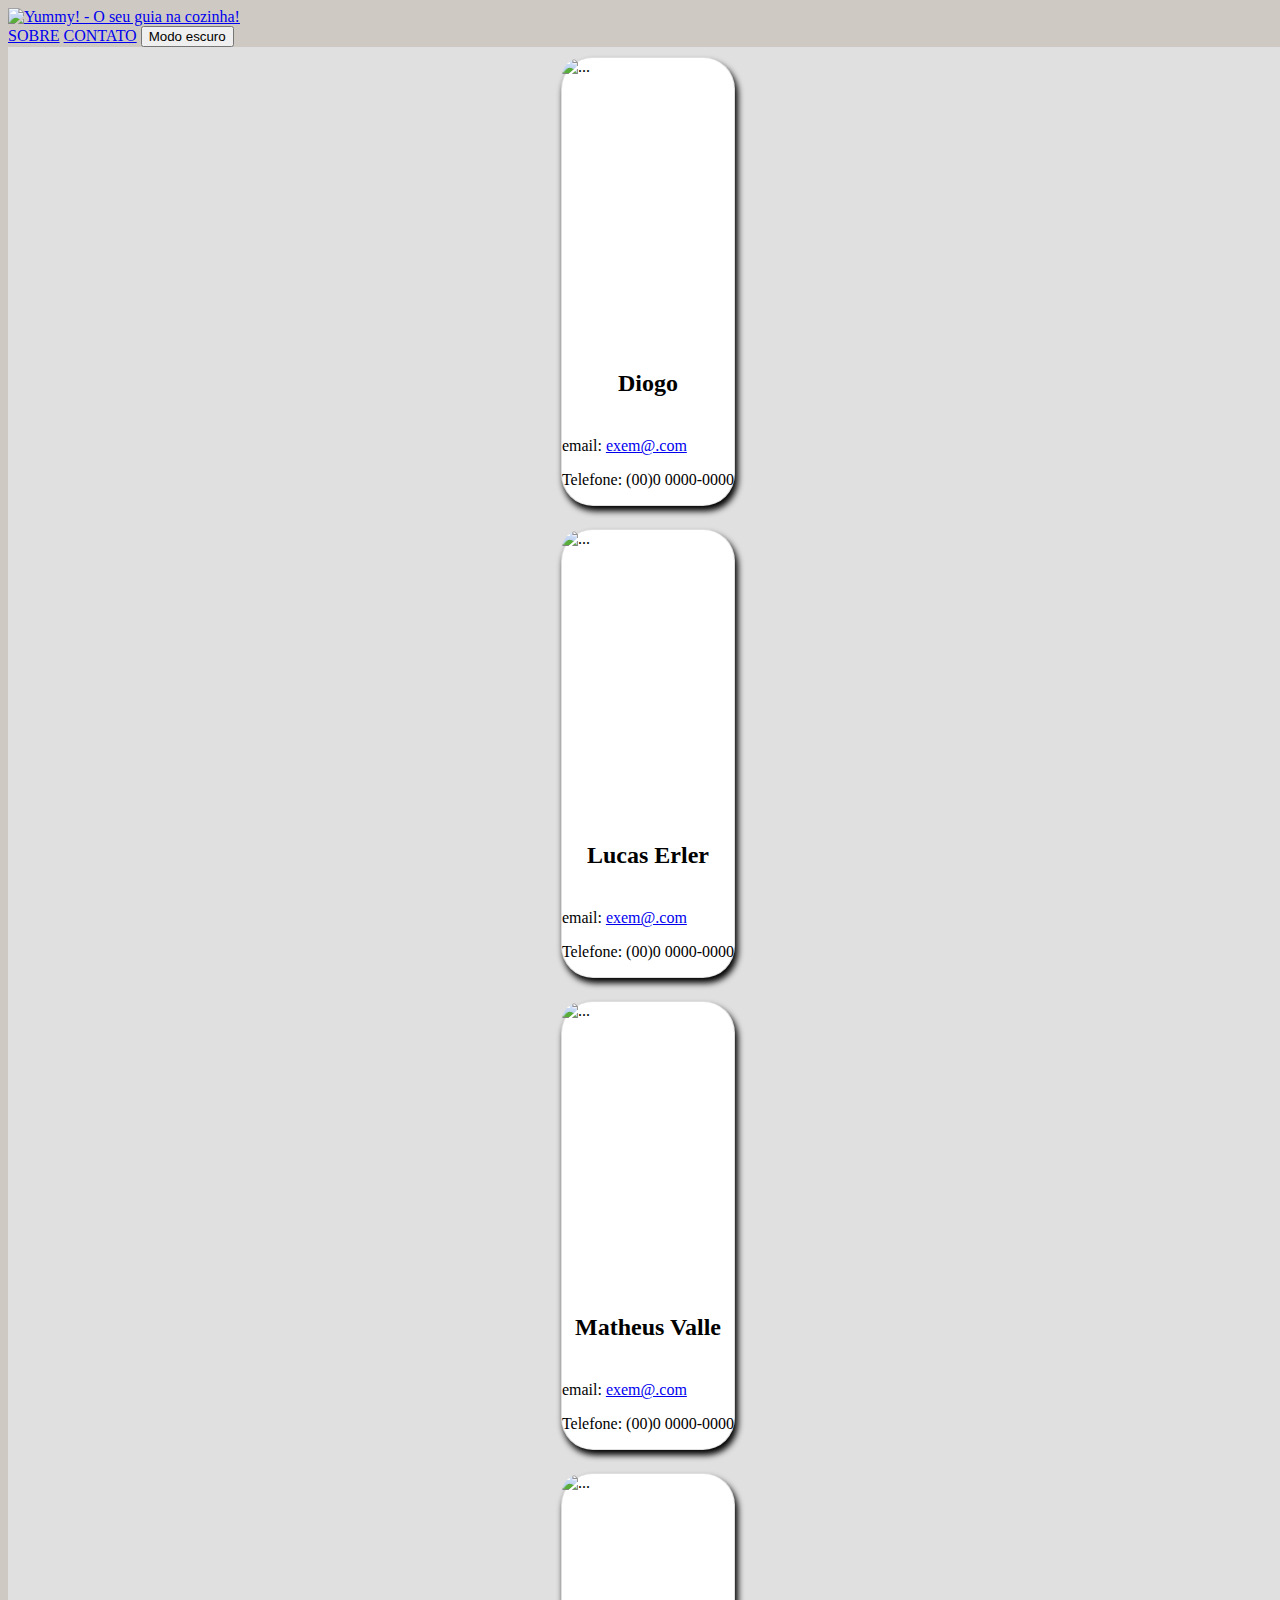
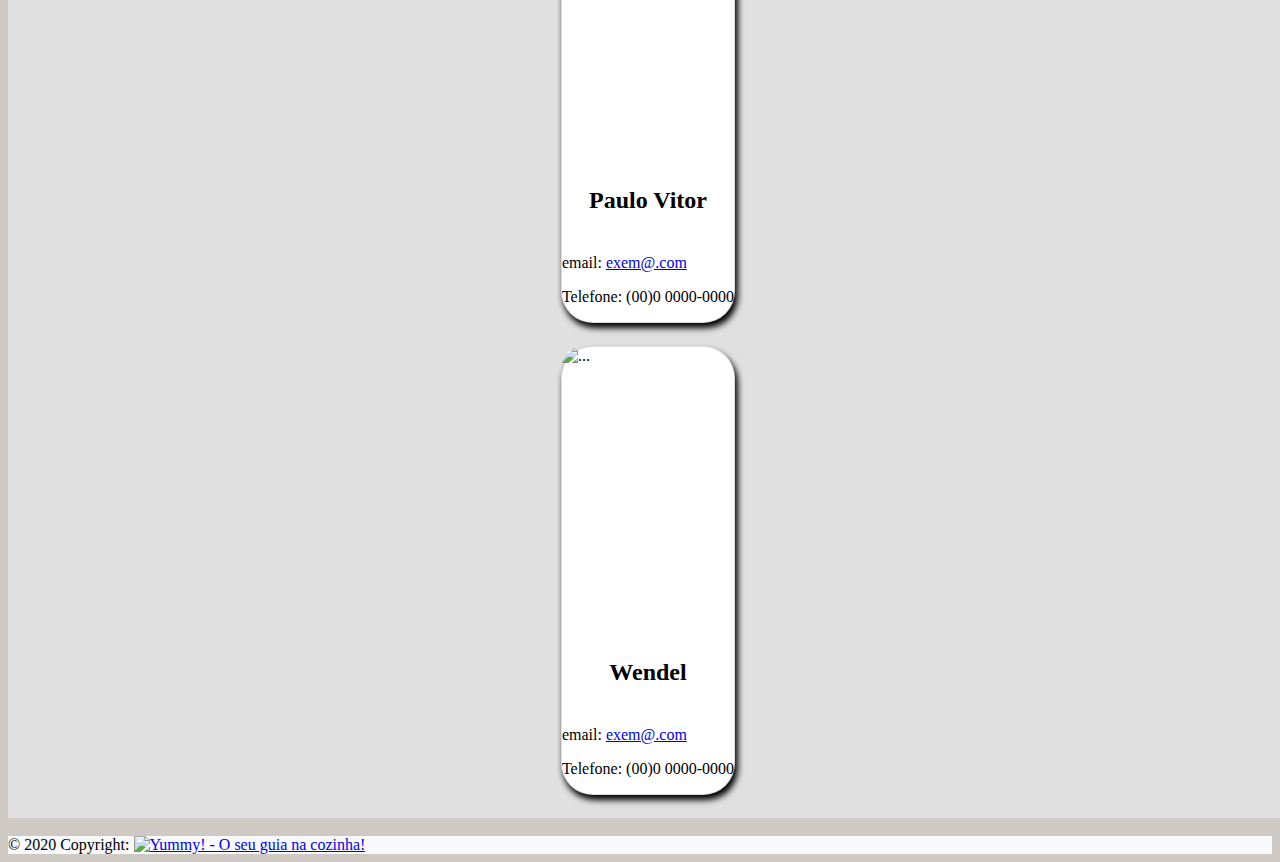
==== commit dc804a82: "commit" ====
--- a/CONTATO/contato.html
+++ b/CONTATO/contato.html
@@ -90,6 +90,7 @@
                 </div>
             </div>
       </div>
+      <br>
     <footer class="bg-light text-center text-lg-start" >
         <div class="text-center p-3" style="background-color: #f8f9fa;">
           © 2020 Copyright:
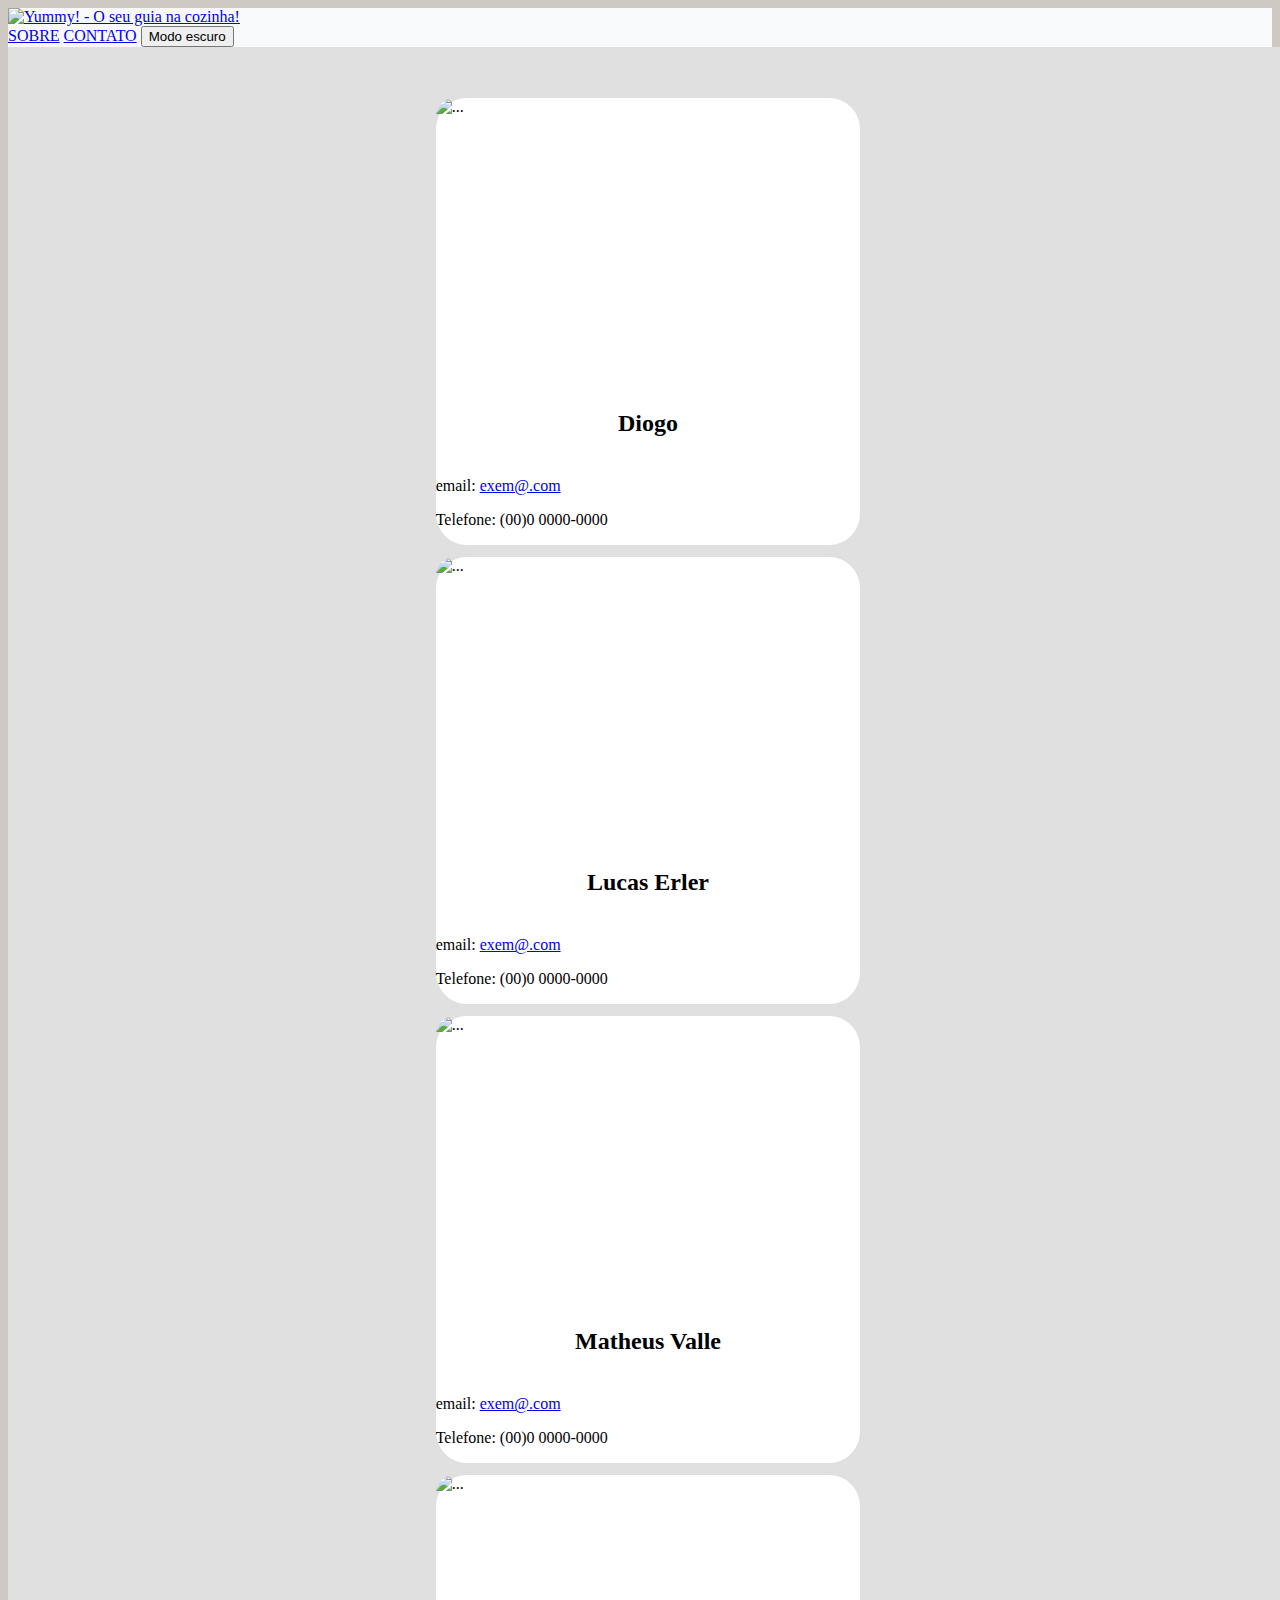
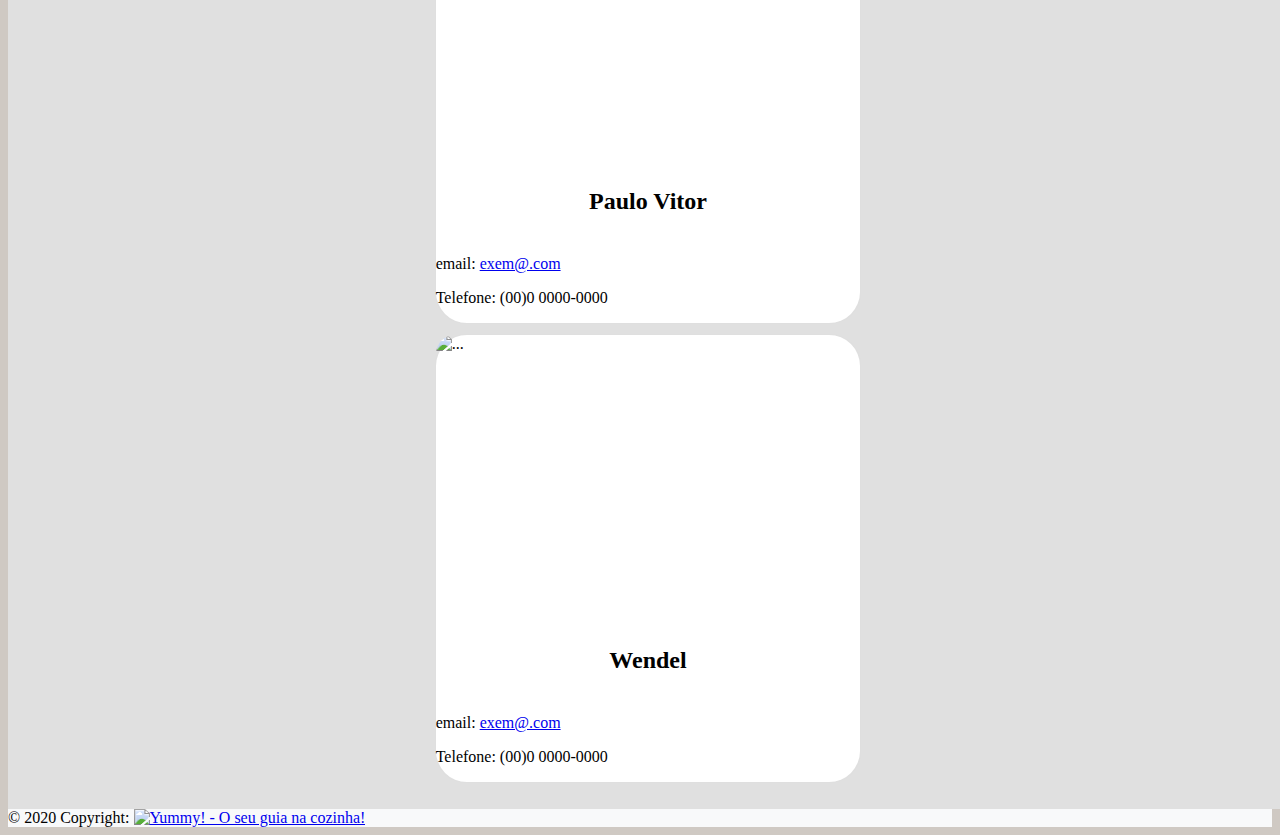
==== commit 7073948f: "dark mode funcionando" ====
--- a/CONTATO/contato.html
+++ b/CONTATO/contato.html
@@ -13,11 +13,11 @@
     <link rel="stylesheet" href="../styles.css">
     <link rel="stylesheet" href="./contato.css">        
     <title>Yummy!</title>
-    <script src="/js/main.js" defer></script>
+    <script src="contato.js" defer></script>
   </head>
   <body>
     <header class="main-header">
-      <nav class="navbar navbar-expand-lg navbar-light bg-light">
+      <nav class="navbar navbar-expand-lg navbar-light">
         <div class="container-fluid">
           <a class="navbar-brand" href="../index.html">
             <img
@@ -30,7 +30,7 @@
             <div class="navbar-nav">
               <a class="nav-link" href="../SOBRE/sobre.html">SOBRE</a>
               <a class="nav-link" href="../CONTATO/contato.html">CONTATO</a>
-              <button type="button dm-btn">Modo escuro</button>
+              <button class="dark-btn" type="button dm-btn">Modo escuro</button>
             </div>
           </div>
         </div>
@@ -39,7 +39,7 @@
       <div class="container">
         <div class="row row-cols-1 row-cols-md-3 g-4">
           <div class="col">
-            <div class="card h-95">
+            <div class="card h-100" id="cardcontato">
               <img src="../images/boneco.png" class="card-img-top" alt="...">
                 <div class="card-body">
                   <h5 class="card-title">Diogo</h5>
@@ -49,7 +49,7 @@
                 </div>
               </div>
               <div class="col">
-                <div class="card h-95">
+                <div class="card h-100" id="cardcontato">
                   <img src="../images/boneco.png" class="card-img-top" alt="...">
                   <div class="card-body">
                     <h5 class="card-title">Lucas Erler</h5>
@@ -59,7 +59,7 @@
                 </div>
               </div>
               <div class="col">
-                <div class="card h-95">
+                <div class="card h-100" id="cardcontato">
                   <img src="../images/boneco.png" class="card-img-top" alt="...">
                   <div class="card-body">
                     <h5 class="card-title">Matheus Valle</h5>
@@ -69,7 +69,7 @@
                 </div>
               </div>
               <div class="col">
-                <div class="card h-95">
+                <div class="card h-100" id="cardcontato">
                   <img src="../images/boneco.png" class="card-img-top" alt="...">
                   <div class="card-body">
                     <h5 class="card-title">Paulo Vitor</h5>
@@ -79,7 +79,7 @@
                 </div>
               </div>
               <div class="col">
-                  <div class="card h-95">
+                  <div class="card h-100" id="cardcontato">
                     <img src="../images/boneco.png" class="card-img-top" alt="...">
                     <div class="card-body">
                       <h5 class="card-title">Wendel</h5>
@@ -90,9 +90,8 @@
                 </div>
             </div>
       </div>
-      <br>
-    <footer class="bg-light text-center text-lg-start" >
-        <div class="text-center p-3" style="background-color: #f8f9fa;">
+    <footer class="text-center text-lg-start" >
+        <div class="text-center p-3">
           © 2020 Copyright:
           <a class="navbar-brand" href="#">
             <img
--- a/styles.css
+++ b/styles.css
@@ -1,5 +1,11 @@
 body {
   background-color: rgb(207, 201, 195);
+}
+.body__dark {
+  background-color: rgb(59, 59, 59);
+}
+.darkMode__letters {
+  color: white !important;
 }
 .dm-btn {
   border-radius: 1.25rem;
@@ -12,6 +18,15 @@
   display: flex;
   flex-wrap: wrap;
 }
+.container__dark {
+  background-color: #262525;
+}
+.main-header {
+  background-color: #f8f9fa;
+}
+.main-header__dark {
+  background-color: #646464;
+}
 .card {
   position: relative;
   display: flex;
@@ -21,15 +36,26 @@
   background-color: #fff;
   background-clip: border-box;
   margin-top: 10px;
-  margin-bottom: 23px;
-  border: 1px solid rgba(0,0,0,.125);
+  margin-bottom: 10px;
+  border: 1px solid rgba(0, 0, 0, 0.125);
   border-radius: 2rem;
-  box-shadow: 2.5px 5px 6px black;
 }
-.card-img, .card-img-top {
+.card__dark {
+  background-color: #373636;
+}
+.card-img,
+.card-img-top {
   border-top-left-radius: calc(1.25rem - 1px);
   border-top-right-radius: calc(1.25rem - 1px);
 }
-.btn{
+.btn {
   border-radius: 1.25rem;
-}+}
+
+footer div {
+  background-color: #f8f9fa;
+}
+
+.footer__dark {
+  background-color: #686868;
+}
--- a/CONTATO/contato.css
+++ b/CONTATO/contato.css
@@ -1,8 +1,14 @@
-.card-title{
+.row-cols-md-3 {
+  flex: 0 0 auto;
+  width: 33.3333333333%;
+  margin-top: 40px;
+  margin-bottom: 16px;
+}
+.card-title {
   text-align: center;
   font-size: 3ch;
 }
-.card-img-top{
+.card-img-top {
   vertical-align: middle;
   height: 17rem;
-}+}
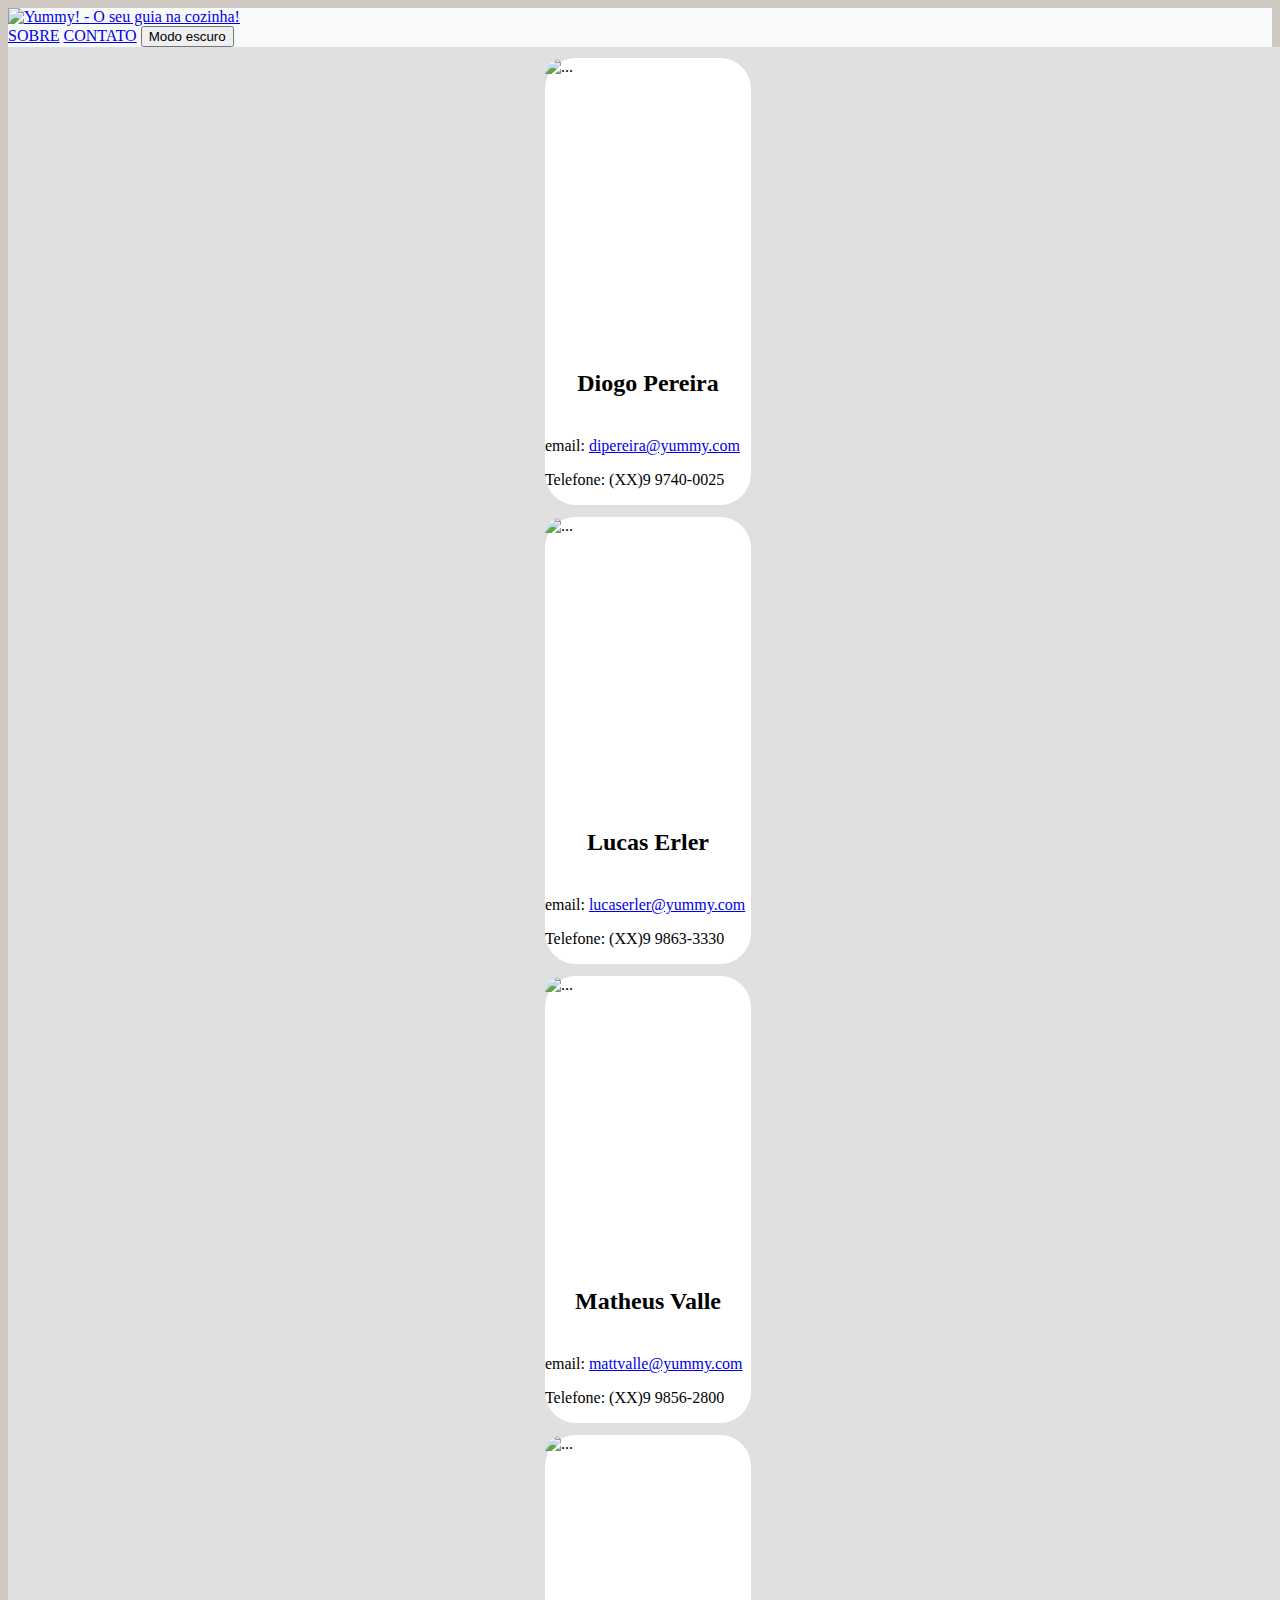
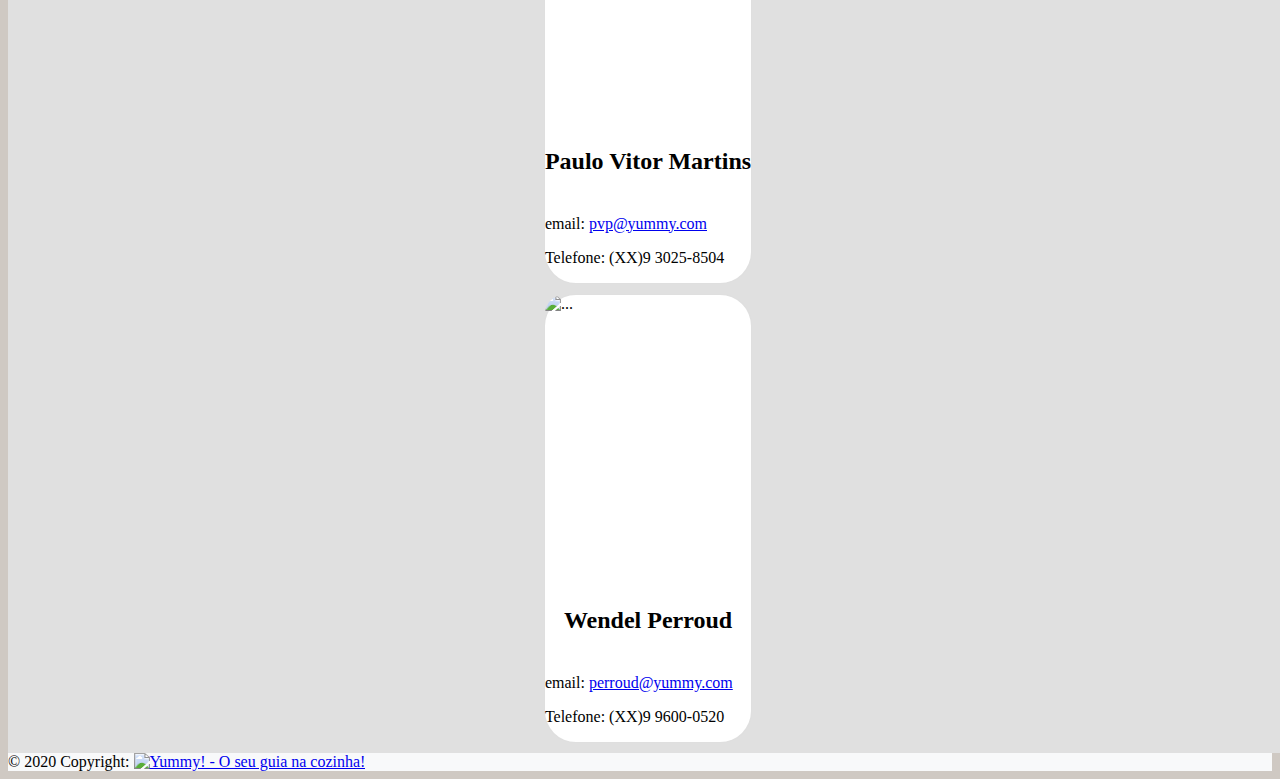
==== commit dc99323f: "trabalho final" ====
--- a/CONTATO/contato.html
+++ b/CONTATO/contato.html
@@ -39,52 +39,52 @@
       <div class="container">
         <div class="row row-cols-1 row-cols-md-3 g-4">
           <div class="col">
-            <div class="card h-100" id="cardcontato">
+            <div class="card h-95" id="cardcontato">
               <img src="../images/boneco.png" class="card-img-top" alt="...">
                 <div class="card-body">
-                  <h5 class="card-title">Diogo</h5>
-                  <p class="card-text">email: <a href="https://outlook.live.com/"><buttontype="button" class="btn btn-link">exem@.com</button></a></p>
-                    <p>Telefone: (00)0 0000-0000</p>
+                  <h5 class="card-title">Diogo Pereira</h5>
+                  <p class="card-text">email: <a href="https://outlook.live.com/"><buttontype="button" class="btn btn-link">dipereira@yummy.com</button></a></p>
+                    <p class="card-text1">Telefone: (XX)9 9740-0025</p>
                   </div>
                 </div>
               </div>
               <div class="col">
-                <div class="card h-100" id="cardcontato">
+                <div class="card h-95" id="cardcontato">
                   <img src="../images/boneco.png" class="card-img-top" alt="...">
                   <div class="card-body">
                     <h5 class="card-title">Lucas Erler</h5>
-                    <p class="card-text">email: <a href="https://outlook.live.com/"><buttontype="button" class="btn btn-link">exem@.com</button></a></p>
-                    <p>Telefone: (00)0 0000-0000</p>
+                    <p class="card-text">email: <a href="https://outlook.live.com/"><buttontype="button" class="btn btn-link">lucaserler@yummy.com</button></a></p>
+                    <p class="card-text1">Telefone: (XX)9 9863-3330</p>
                   </div>
                 </div>
               </div>
               <div class="col">
-                <div class="card h-100" id="cardcontato">
+                <div class="card h-95" id="cardcontato">
                   <img src="../images/boneco.png" class="card-img-top" alt="...">
                   <div class="card-body">
                     <h5 class="card-title">Matheus Valle</h5>
-                    <p class="card-text">email: <a href="https://outlook.live.com/"><buttontype="button" class="btn btn-link">exem@.com</button></a></p>
-                    <p>Telefone: (00)0 0000-0000</p>
+                    <p class="card-text">email: <a href="https://outlook.live.com/"><buttontype="button" class="btn btn-link">mattvalle@yummy.com</button></a></p>
+                    <p class="card-text1">Telefone: (XX)9 9856-2800</p>
                   </div>
                 </div>
               </div>
               <div class="col">
-                <div class="card h-100" id="cardcontato">
+                <div class="card h-95" id="cardcontato">
                   <img src="../images/boneco.png" class="card-img-top" alt="...">
                   <div class="card-body">
-                    <h5 class="card-title">Paulo Vitor</h5>
-                    <p class="card-text">email: <a href="https://outlook.live.com/"><buttontype="button" class="btn btn-link">exem@.com</button></a></p>
-                    <p>Telefone: (00)0 0000-0000</p>
+                    <h5 class="card-title">Paulo Vitor Martins</h5>
+                    <p class="card-text">email: <a href="https://outlook.live.com/"><buttontype="button" class="btn btn-link">pvp@yummy.com</button></a></p>
+                    <p class="card-text1">Telefone: (XX)9 3025-8504</p>
                   </div>
                 </div>
               </div>
               <div class="col">
-                  <div class="card h-100" id="cardcontato">
+                  <div class="card h-95" id="cardcontato">
                     <img src="../images/boneco.png" class="card-img-top" alt="...">
                     <div class="card-body">
-                      <h5 class="card-title">Wendel</h5>
-                      <p class="card-text">email: <a href="https://outlook.live.com/"><buttontype="button" class="btn btn-link">exem@.com</button></a></p>
-                      <p>Telefone: (00)0 0000-0000</p>
+                      <h5 class="card-title">Wendel Perroud</h5>
+                      <p class="card-text">email: <a href="https://outlook.live.com/"><buttontype="button" class="btn btn-link">perroud@yummy.com</button></a></p>
+                      <p class="card-text1">Telefone: (XX)9 9600-0520</p>
                     </div>
                   </div>
                 </div>
--- a/CONTATO/contato.css
+++ b/CONTATO/contato.css
@@ -1,9 +1,4 @@
-.row-cols-md-3 {
-  flex: 0 0 auto;
-  width: 33.3333333333%;
-  margin-top: 40px;
-  margin-bottom: 16px;
-}
+
 .card-title {
   text-align: center;
   font-size: 3ch;
